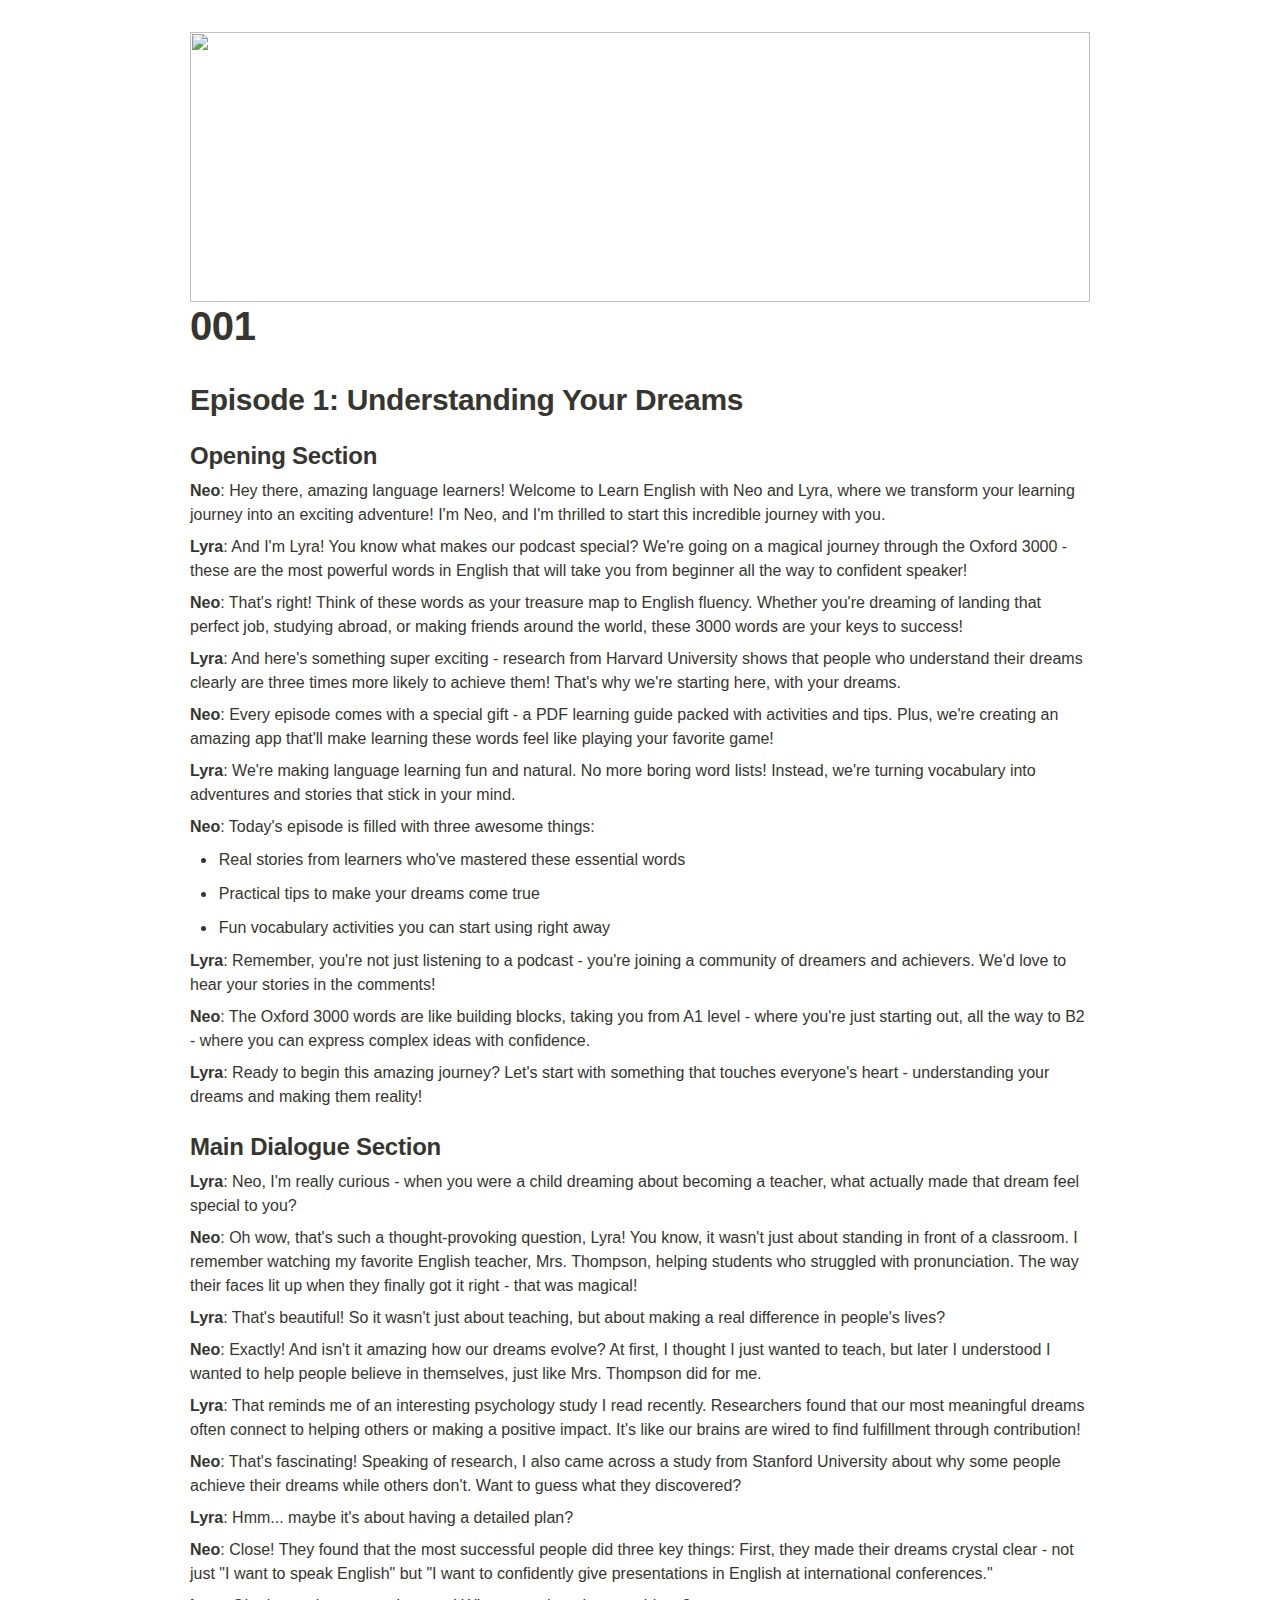
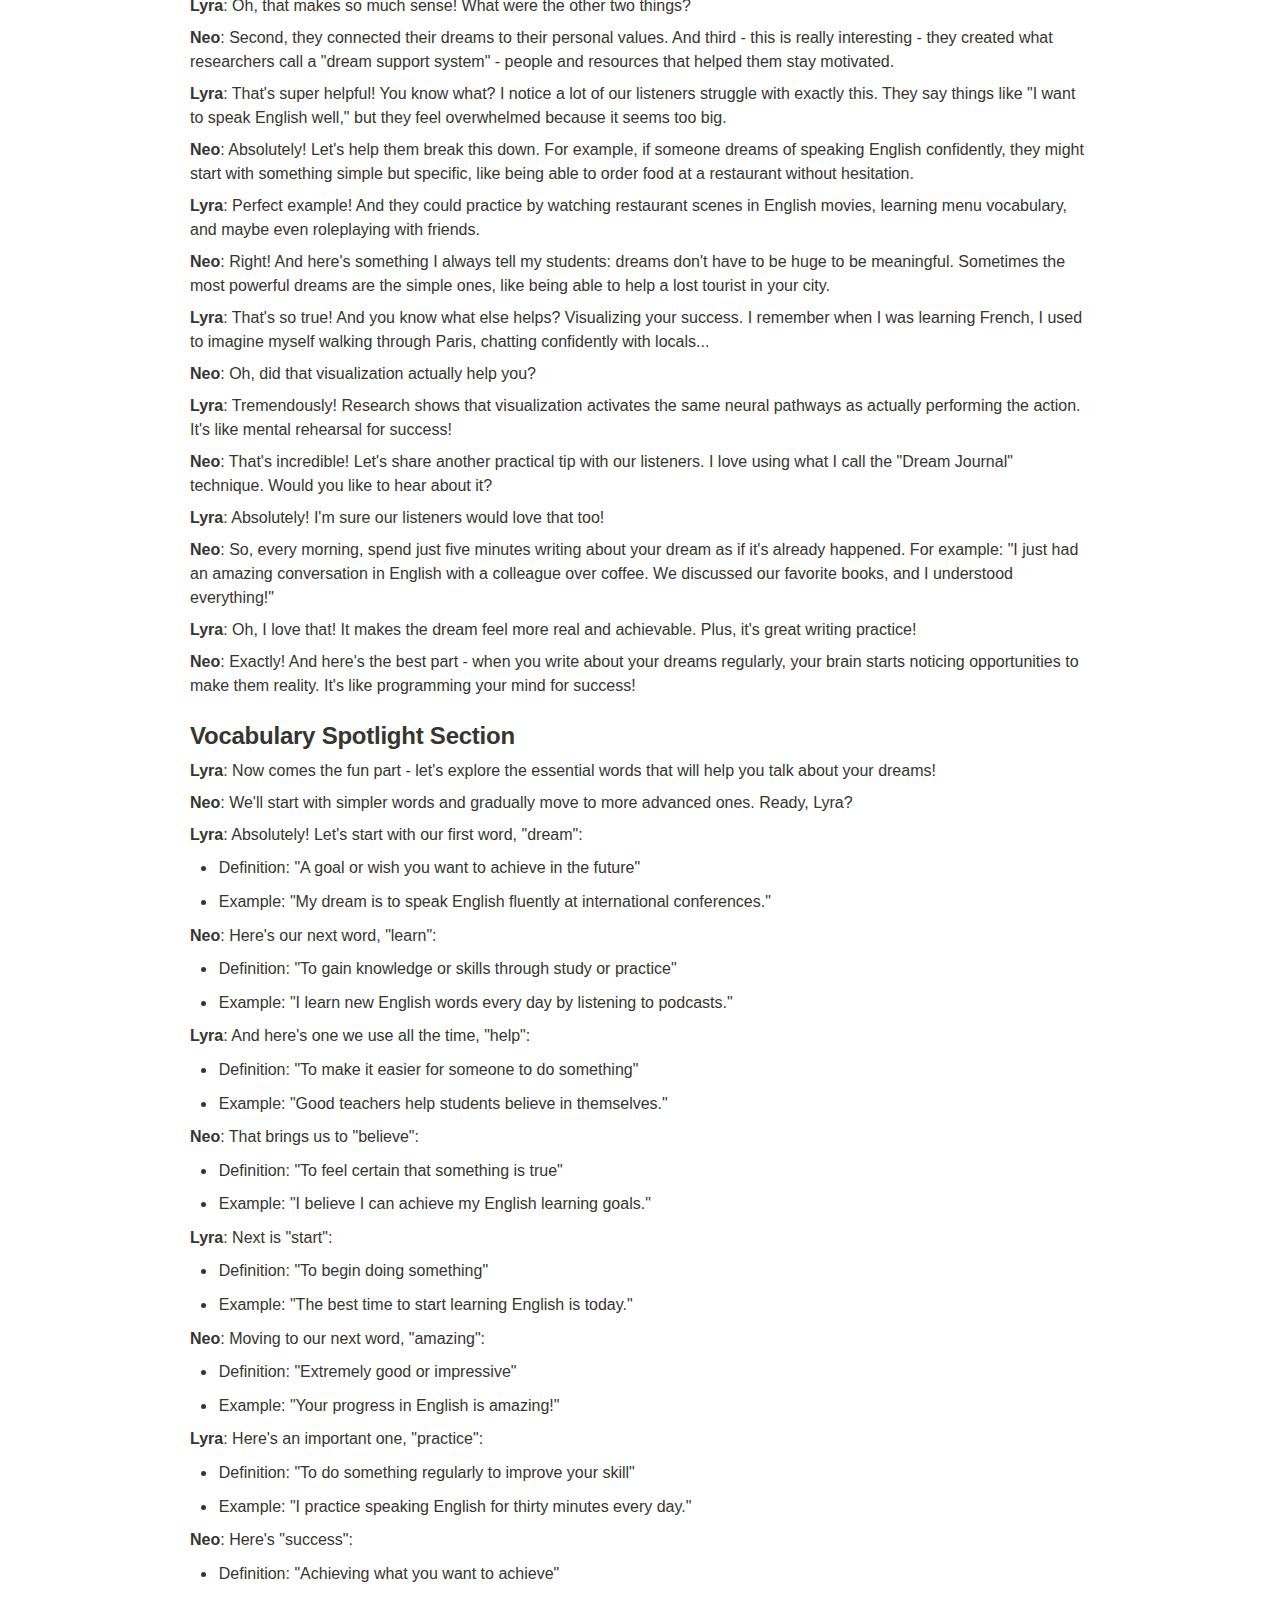
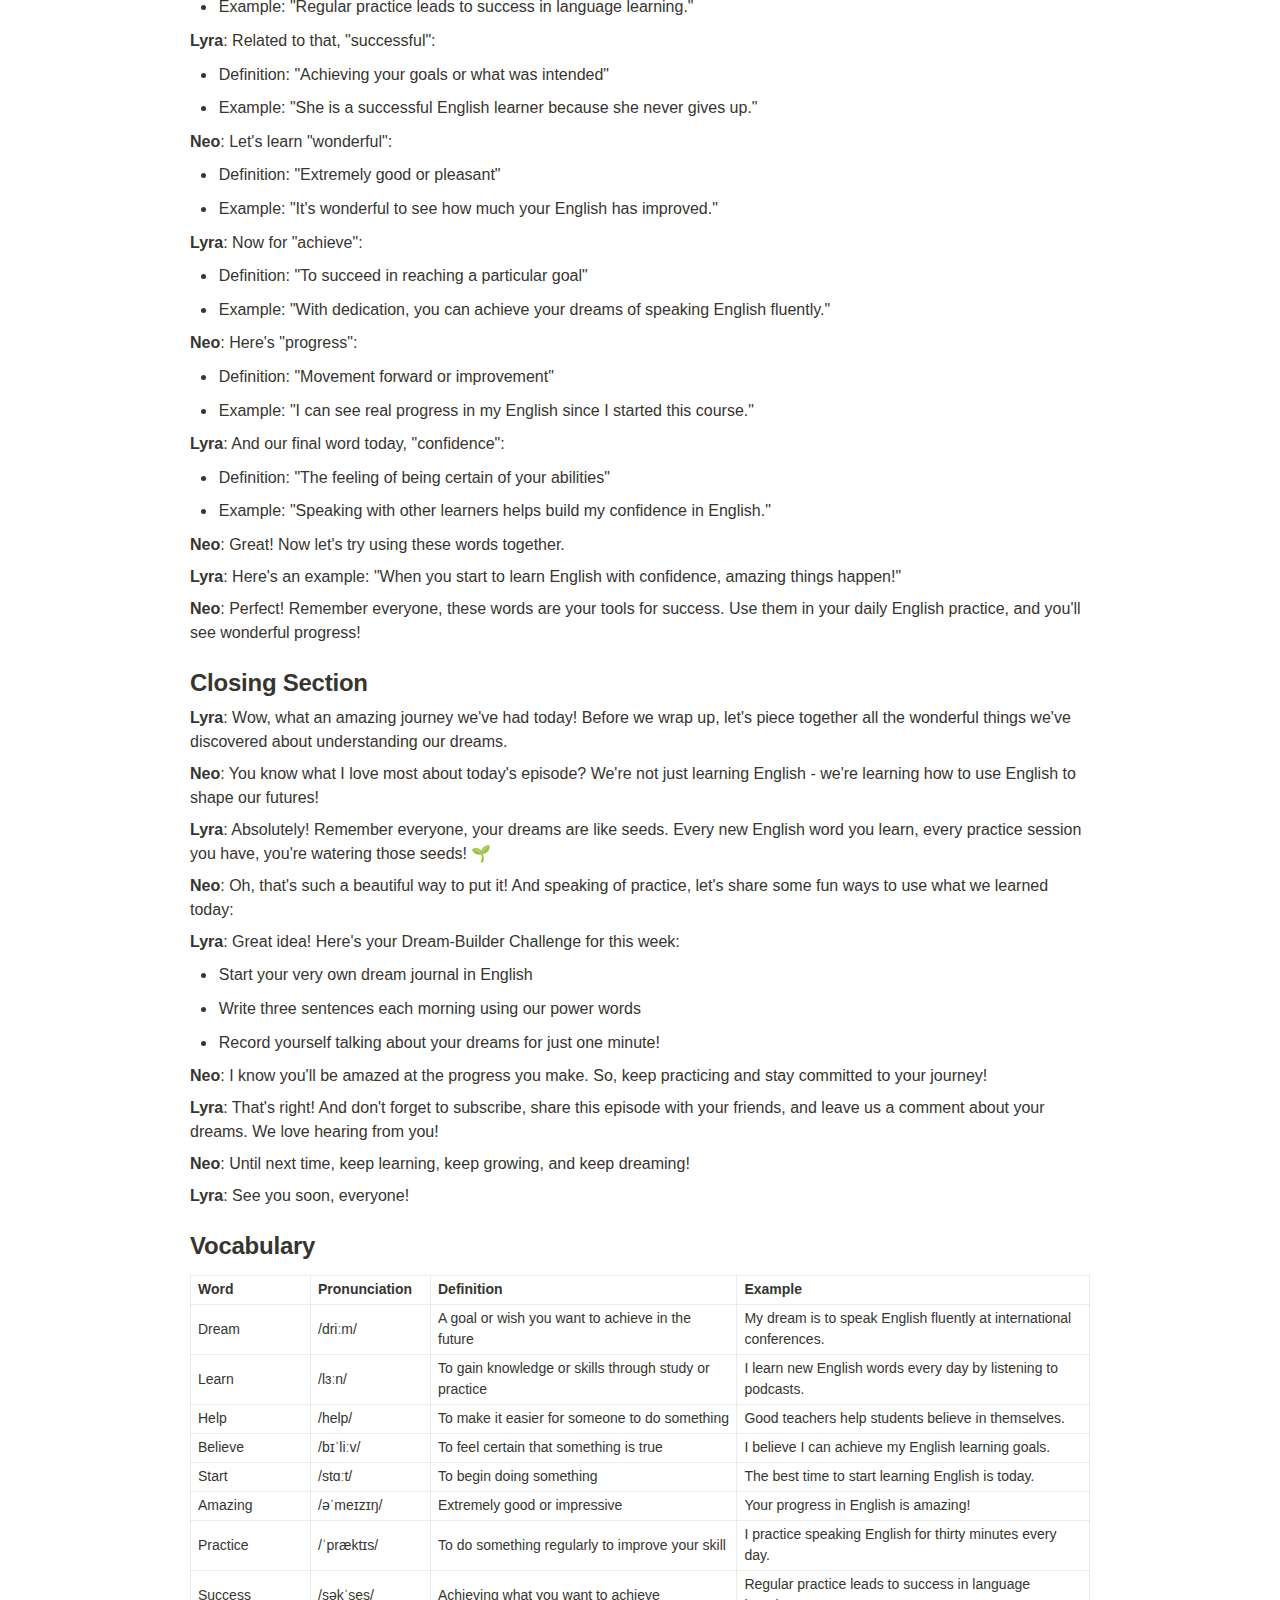
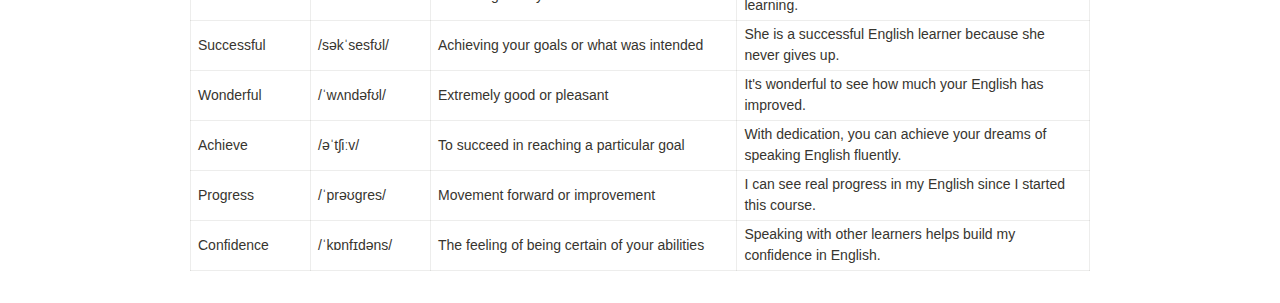
==== script/001.html @ 91e41f77 "add 001 script" ====
<html><head><meta http-equiv="Content-Type" content="text/html; charset=utf-8"/><title>001</title><style>
/* cspell:disable-file */
/* webkit printing magic: print all background colors */
html {
	-webkit-print-color-adjust: exact;
}
* {
	box-sizing: border-box;
	-webkit-print-color-adjust: exact;
}

html,
body {
	margin: 0;
	padding: 0;
}
@media only screen {
	body {
		margin: 2em auto;
		max-width: 900px;
		color: rgb(55, 53, 47);
	}
}

body {
	line-height: 1.5;
	white-space: pre-wrap;
}

a,
a.visited {
	color: inherit;
	text-decoration: underline;
}

.pdf-relative-link-path {
	font-size: 80%;
	color: #444;
}

h1,
h2,
h3 {
	letter-spacing: -0.01em;
	line-height: 1.2;
	font-weight: 600;
	margin-bottom: 0;
}

.page-title {
	font-size: 2.5rem;
	font-weight: 700;
	margin-top: 0;
	margin-bottom: 0.75em;
}

h1 {
	font-size: 1.875rem;
	margin-top: 1.875rem;
}

h2 {
	font-size: 1.5rem;
	margin-top: 1.5rem;
}

h3 {
	font-size: 1.25rem;
	margin-top: 1.25rem;
}

.source {
	border: 1px solid #ddd;
	border-radius: 3px;
	padding: 1.5em;
	word-break: break-all;
}

.callout {
	border-radius: 3px;
	padding: 1rem;
}

figure {
	margin: 1.25em 0;
	page-break-inside: avoid;
}

figcaption {
	opacity: 0.5;
	font-size: 85%;
	margin-top: 0.5em;
}

mark {
	background-color: transparent;
}

.indented {
	padding-left: 1.5em;
}

hr {
	background: transparent;
	display: block;
	width: 100%;
	height: 1px;
	visibility: visible;
	border: none;
	border-bottom: 1px solid rgba(55, 53, 47, 0.09);
}

img {
	max-width: 100%;
}

@media only print {
	img {
		max-height: 100vh;
		object-fit: contain;
	}
}

@page {
	margin: 1in;
}

.collection-content {
	font-size: 0.875rem;
}

.column-list {
	display: flex;
	justify-content: space-between;
}

.column {
	padding: 0 1em;
}

.column:first-child {
	padding-left: 0;
}

.column:last-child {
	padding-right: 0;
}

.table_of_contents-item {
	display: block;
	font-size: 0.875rem;
	line-height: 1.3;
	padding: 0.125rem;
}

.table_of_contents-indent-1 {
	margin-left: 1.5rem;
}

.table_of_contents-indent-2 {
	margin-left: 3rem;
}

.table_of_contents-indent-3 {
	margin-left: 4.5rem;
}

.table_of_contents-link {
	text-decoration: none;
	opacity: 0.7;
	border-bottom: 1px solid rgba(55, 53, 47, 0.18);
}

table,
th,
td {
	border: 1px solid rgba(55, 53, 47, 0.09);
	border-collapse: collapse;
}

table {
	border-left: none;
	border-right: none;
}

th,
td {
	font-weight: normal;
	padding: 0.25em 0.5em;
	line-height: 1.5;
	min-height: 1.5em;
	text-align: left;
}

th {
	color: rgba(55, 53, 47, 0.6);
}

ol,
ul {
	margin: 0;
	margin-block-start: 0.6em;
	margin-block-end: 0.6em;
}

li > ol:first-child,
li > ul:first-child {
	margin-block-start: 0.6em;
}

ul > li {
	list-style: disc;
}

ul.to-do-list {
	padding-inline-start: 0;
}

ul.to-do-list > li {
	list-style: none;
}

.to-do-children-checked {
	text-decoration: line-through;
	opacity: 0.375;
}

ul.toggle > li {
	list-style: none;
}

ul {
	padding-inline-start: 1.7em;
}

ul > li {
	padding-left: 0.1em;
}

ol {
	padding-inline-start: 1.6em;
}

ol > li {
	padding-left: 0.2em;
}

.mono ol {
	padding-inline-start: 2em;
}

.mono ol > li {
	text-indent: -0.4em;
}

.toggle {
	padding-inline-start: 0em;
	list-style-type: none;
}

/* Indent toggle children */
.toggle > li > details {
	padding-left: 1.7em;
}

.toggle > li > details > summary {
	margin-left: -1.1em;
}

.selected-value {
	display: inline-block;
	padding: 0 0.5em;
	background: rgba(206, 205, 202, 0.5);
	border-radius: 3px;
	margin-right: 0.5em;
	margin-top: 0.3em;
	margin-bottom: 0.3em;
	white-space: nowrap;
}

.collection-title {
	display: inline-block;
	margin-right: 1em;
}

.page-description {
    margin-bottom: 2em;
}

.simple-table {
	margin-top: 1em;
	font-size: 0.875rem;
	empty-cells: show;
}
.simple-table td {
	height: 29px;
	min-width: 120px;
}

.simple-table th {
	height: 29px;
	min-width: 120px;
}

.simple-table-header-color {
	background: rgb(247, 246, 243);
	color: black;
}
.simple-table-header {
	font-weight: 500;
}

time {
	opacity: 0.5;
}

.icon {
	display: inline-block;
	max-width: 1.2em;
	max-height: 1.2em;
	text-decoration: none;
	vertical-align: text-bottom;
	margin-right: 0.5em;
}

img.icon {
	border-radius: 3px;
}

.user-icon {
	width: 1.5em;
	height: 1.5em;
	border-radius: 100%;
	margin-right: 0.5rem;
}

.user-icon-inner {
	font-size: 0.8em;
}

.text-icon {
	border: 1px solid #000;
	text-align: center;
}

.page-cover-image {
	display: block;
	object-fit: cover;
	width: 100%;
	max-height: 30vh;
}

.page-header-icon {
	font-size: 3rem;
	margin-bottom: 1rem;
}

.page-header-icon-with-cover {
	margin-top: -0.72em;
	margin-left: 0.07em;
}

.page-header-icon img {
	border-radius: 3px;
}

.link-to-page {
	margin: 1em 0;
	padding: 0;
	border: none;
	font-weight: 500;
}

p > .user {
	opacity: 0.5;
}

td > .user,
td > time {
	white-space: nowrap;
}

input[type="checkbox"] {
	transform: scale(1.5);
	margin-right: 0.6em;
	vertical-align: middle;
}

p {
	margin-top: 0.5em;
	margin-bottom: 0.5em;
}

.image {
	border: none;
	margin: 1.5em 0;
	padding: 0;
	border-radius: 0;
	text-align: center;
}

.code,
code {
	background: rgba(135, 131, 120, 0.15);
	border-radius: 3px;
	padding: 0.2em 0.4em;
	border-radius: 3px;
	font-size: 85%;
	tab-size: 2;
}

code {
	color: #eb5757;
}

.code {
	padding: 1.5em 1em;
}

.code-wrap {
	white-space: pre-wrap;
	word-break: break-all;
}

.code > code {
	background: none;
	padding: 0;
	font-size: 100%;
	color: inherit;
}

blockquote {
	font-size: 1.25em;
	margin: 1em 0;
	padding-left: 1em;
	border-left: 3px solid rgb(55, 53, 47);
}

.bookmark {
	text-decoration: none;
	max-height: 8em;
	padding: 0;
	display: flex;
	width: 100%;
	align-items: stretch;
}

.bookmark-title {
	font-size: 0.85em;
	overflow: hidden;
	text-overflow: ellipsis;
	height: 1.75em;
	white-space: nowrap;
}

.bookmark-text {
	display: flex;
	flex-direction: column;
}

.bookmark-info {
	flex: 4 1 180px;
	padding: 12px 14px 14px;
	display: flex;
	flex-direction: column;
	justify-content: space-between;
}

.bookmark-image {
	width: 33%;
	flex: 1 1 180px;
	display: block;
	position: relative;
	object-fit: cover;
	border-radius: 1px;
}

.bookmark-description {
	color: rgba(55, 53, 47, 0.6);
	font-size: 0.75em;
	overflow: hidden;
	max-height: 4.5em;
	word-break: break-word;
}

.bookmark-href {
	font-size: 0.75em;
	margin-top: 0.25em;
}

.sans { font-family: ui-sans-serif, -apple-system, BlinkMacSystemFont, "Segoe UI Variable Display", "Segoe UI", Helvetica, "Apple Color Emoji", Arial, sans-serif, "Segoe UI Emoji", "Segoe UI Symbol"; }
.code { font-family: "SFMono-Regular", Menlo, Consolas, "PT Mono", "Liberation Mono", Courier, monospace; }
.serif { font-family: Lyon-Text, Georgia, ui-serif, serif; }
.mono { font-family: iawriter-mono, Nitti, Menlo, Courier, monospace; }
.pdf .sans { font-family: Inter, ui-sans-serif, -apple-system, BlinkMacSystemFont, "Segoe UI Variable Display", "Segoe UI", Helvetica, "Apple Color Emoji", Arial, sans-serif, "Segoe UI Emoji", "Segoe UI Symbol", 'Twemoji', 'Noto Color Emoji', 'Noto Sans CJK JP'; }
.pdf:lang(zh-CN) .sans { font-family: Inter, ui-sans-serif, -apple-system, BlinkMacSystemFont, "Segoe UI Variable Display", "Segoe UI", Helvetica, "Apple Color Emoji", Arial, sans-serif, "Segoe UI Emoji", "Segoe UI Symbol", 'Twemoji', 'Noto Color Emoji', 'Noto Sans CJK SC'; }
.pdf:lang(zh-TW) .sans { font-family: Inter, ui-sans-serif, -apple-system, BlinkMacSystemFont, "Segoe UI Variable Display", "Segoe UI", Helvetica, "Apple Color Emoji", Arial, sans-serif, "Segoe UI Emoji", "Segoe UI Symbol", 'Twemoji', 'Noto Color Emoji', 'Noto Sans CJK TC'; }
.pdf:lang(ko-KR) .sans { font-family: Inter, ui-sans-serif, -apple-system, BlinkMacSystemFont, "Segoe UI Variable Display", "Segoe UI", Helvetica, "Apple Color Emoji", Arial, sans-serif, "Segoe UI Emoji", "Segoe UI Symbol", 'Twemoji', 'Noto Color Emoji', 'Noto Sans CJK KR'; }
.pdf .code { font-family: Source Code Pro, "SFMono-Regular", Menlo, Consolas, "PT Mono", "Liberation Mono", Courier, monospace, 'Twemoji', 'Noto Color Emoji', 'Noto Sans Mono CJK JP'; }
.pdf:lang(zh-CN) .code { font-family: Source Code Pro, "SFMono-Regular", Menlo, Consolas, "PT Mono", "Liberation Mono", Courier, monospace, 'Twemoji', 'Noto Color Emoji', 'Noto Sans Mono CJK SC'; }
.pdf:lang(zh-TW) .code { font-family: Source Code Pro, "SFMono-Regular", Menlo, Consolas, "PT Mono", "Liberation Mono", Courier, monospace, 'Twemoji', 'Noto Color Emoji', 'Noto Sans Mono CJK TC'; }
.pdf:lang(ko-KR) .code { font-family: Source Code Pro, "SFMono-Regular", Menlo, Consolas, "PT Mono", "Liberation Mono", Courier, monospace, 'Twemoji', 'Noto Color Emoji', 'Noto Sans Mono CJK KR'; }
.pdf .serif { font-family: PT Serif, Lyon-Text, Georgia, ui-serif, serif, 'Twemoji', 'Noto Color Emoji', 'Noto Serif CJK JP'; }
.pdf:lang(zh-CN) .serif { font-family: PT Serif, Lyon-Text, Georgia, ui-serif, serif, 'Twemoji', 'Noto Color Emoji', 'Noto Serif CJK SC'; }
.pdf:lang(zh-TW) .serif { font-family: PT Serif, Lyon-Text, Georgia, ui-serif, serif, 'Twemoji', 'Noto Color Emoji', 'Noto Serif CJK TC'; }
.pdf:lang(ko-KR) .serif { font-family: PT Serif, Lyon-Text, Georgia, ui-serif, serif, 'Twemoji', 'Noto Color Emoji', 'Noto Serif CJK KR'; }
.pdf .mono { font-family: PT Mono, iawriter-mono, Nitti, Menlo, Courier, monospace, 'Twemoji', 'Noto Color Emoji', 'Noto Sans Mono CJK JP'; }
.pdf:lang(zh-CN) .mono { font-family: PT Mono, iawriter-mono, Nitti, Menlo, Courier, monospace, 'Twemoji', 'Noto Color Emoji', 'Noto Sans Mono CJK SC'; }
.pdf:lang(zh-TW) .mono { font-family: PT Mono, iawriter-mono, Nitti, Menlo, Courier, monospace, 'Twemoji', 'Noto Color Emoji', 'Noto Sans Mono CJK TC'; }
.pdf:lang(ko-KR) .mono { font-family: PT Mono, iawriter-mono, Nitti, Menlo, Courier, monospace, 'Twemoji', 'Noto Color Emoji', 'Noto Sans Mono CJK KR'; }
.highlight-default {
	color: rgba(55, 53, 47, 1);
}
.highlight-gray {
	color: rgba(120, 119, 116, 1);
	fill: rgba(120, 119, 116, 1);
}
.highlight-brown {
	color: rgba(159, 107, 83, 1);
	fill: rgba(159, 107, 83, 1);
}
.highlight-orange {
	color: rgba(217, 115, 13, 1);
	fill: rgba(217, 115, 13, 1);
}
.highlight-yellow {
	color: rgba(203, 145, 47, 1);
	fill: rgba(203, 145, 47, 1);
}
.highlight-teal {
	color: rgba(68, 131, 97, 1);
	fill: rgba(68, 131, 97, 1);
}
.highlight-blue {
	color: rgba(51, 126, 169, 1);
	fill: rgba(51, 126, 169, 1);
}
.highlight-purple {
	color: rgba(144, 101, 176, 1);
	fill: rgba(144, 101, 176, 1);
}
.highlight-pink {
	color: rgba(193, 76, 138, 1);
	fill: rgba(193, 76, 138, 1);
}
.highlight-red {
	color: rgba(212, 76, 71, 1);
	fill: rgba(212, 76, 71, 1);
}
.highlight-default_background {
	color: rgba(55, 53, 47, 1);
}
.highlight-gray_background {
	background: rgba(241, 241, 239, 1);
}
.highlight-brown_background {
	background: rgba(244, 238, 238, 1);
}
.highlight-orange_background {
	background: rgba(251, 236, 221, 1);
}
.highlight-yellow_background {
	background: rgba(251, 243, 219, 1);
}
.highlight-teal_background {
	background: rgba(237, 243, 236, 1);
}
.highlight-blue_background {
	background: rgba(231, 243, 248, 1);
}
.highlight-purple_background {
	background: rgba(244, 240, 247, 0.8);
}
.highlight-pink_background {
	background: rgba(249, 238, 243, 0.8);
}
.highlight-red_background {
	background: rgba(253, 235, 236, 1);
}
.block-color-default {
	color: inherit;
	fill: inherit;
}
.block-color-gray {
	color: rgba(120, 119, 116, 1);
	fill: rgba(120, 119, 116, 1);
}
.block-color-brown {
	color: rgba(159, 107, 83, 1);
	fill: rgba(159, 107, 83, 1);
}
.block-color-orange {
	color: rgba(217, 115, 13, 1);
	fill: rgba(217, 115, 13, 1);
}
.block-color-yellow {
	color: rgba(203, 145, 47, 1);
	fill: rgba(203, 145, 47, 1);
}
.block-color-teal {
	color: rgba(68, 131, 97, 1);
	fill: rgba(68, 131, 97, 1);
}
.block-color-blue {
	color: rgba(51, 126, 169, 1);
	fill: rgba(51, 126, 169, 1);
}
.block-color-purple {
	color: rgba(144, 101, 176, 1);
	fill: rgba(144, 101, 176, 1);
}
.block-color-pink {
	color: rgba(193, 76, 138, 1);
	fill: rgba(193, 76, 138, 1);
}
.block-color-red {
	color: rgba(212, 76, 71, 1);
	fill: rgba(212, 76, 71, 1);
}
.block-color-default_background {
	color: inherit;
	fill: inherit;
}
.block-color-gray_background {
	background: rgba(241, 241, 239, 1);
}
.block-color-brown_background {
	background: rgba(244, 238, 238, 1);
}
.block-color-orange_background {
	background: rgba(251, 236, 221, 1);
}
.block-color-yellow_background {
	background: rgba(251, 243, 219, 1);
}
.block-color-teal_background {
	background: rgba(237, 243, 236, 1);
}
.block-color-blue_background {
	background: rgba(231, 243, 248, 1);
}
.block-color-purple_background {
	background: rgba(244, 240, 247, 0.8);
}
.block-color-pink_background {
	background: rgba(249, 238, 243, 0.8);
}
.block-color-red_background {
	background: rgba(253, 235, 236, 1);
}
.select-value-color-uiBlue { background-color: rgba(35, 131, 226, .07); }
.select-value-color-pink { background-color: rgba(245, 224, 233, 1); }
.select-value-color-purple { background-color: rgba(232, 222, 238, 1); }
.select-value-color-green { background-color: rgba(219, 237, 219, 1); }
.select-value-color-gray { background-color: rgba(227, 226, 224, 1); }
.select-value-color-transparentGray { background-color: rgba(227, 226, 224, 0); }
.select-value-color-translucentGray { background-color: rgba(0, 0, 0, 0.06); }
.select-value-color-orange { background-color: rgba(250, 222, 201, 1); }
.select-value-color-brown { background-color: rgba(238, 224, 218, 1); }
.select-value-color-red { background-color: rgba(255, 226, 221, 1); }
.select-value-color-yellow { background-color: rgba(253, 236, 200, 1); }
.select-value-color-blue { background-color: rgba(211, 229, 239, 1); }
.select-value-color-pageGlass { background-color: undefined; }
.select-value-color-washGlass { background-color: undefined; }

.checkbox {
	display: inline-flex;
	vertical-align: text-bottom;
	width: 16;
	height: 16;
	background-size: 16px;
	margin-left: 2px;
	margin-right: 5px;
}

.checkbox-on {
	background-image: url("data:image/svg+xml;charset=UTF-8,%3Csvg%20width%3D%2216%22%20height%3D%2216%22%20viewBox%3D%220%200%2016%2016%22%20fill%3D%22none%22%20xmlns%3D%22http%3A%2F%2Fwww.w3.org%2F2000%2Fsvg%22%3E%0A%3Crect%20width%3D%2216%22%20height%3D%2216%22%20fill%3D%22%2358A9D7%22%2F%3E%0A%3Cpath%20d%3D%22M6.71429%2012.2852L14%204.9995L12.7143%203.71436L6.71429%209.71378L3.28571%206.2831L2%207.57092L6.71429%2012.2852Z%22%20fill%3D%22white%22%2F%3E%0A%3C%2Fsvg%3E");
}

.checkbox-off {
	background-image: url("data:image/svg+xml;charset=UTF-8,%3Csvg%20width%3D%2216%22%20height%3D%2216%22%20viewBox%3D%220%200%2016%2016%22%20fill%3D%22none%22%20xmlns%3D%22http%3A%2F%2Fwww.w3.org%2F2000%2Fsvg%22%3E%0A%3Crect%20x%3D%220.75%22%20y%3D%220.75%22%20width%3D%2214.5%22%20height%3D%2214.5%22%20fill%3D%22white%22%20stroke%3D%22%2336352F%22%20stroke-width%3D%221.5%22%2F%3E%0A%3C%2Fsvg%3E");
}
	
</style></head><body><article id="150575be-9ef2-8096-8fea-fc81649feb9c" class="page sans"><header><img class="page-cover-image" src="https://www.notion.so/images/page-cover/gradients_10.jpg" style="object-position:center 40%"/><h1 class="page-title">001</h1><p class="page-description"></p></header><div class="page-body"><h1 id="150575be-9ef2-80bd-a65a-f43f06daa6f2" class="">Episode 1: Understanding Your Dreams</h1><h2 id="150575be-9ef2-804c-82ae-e4bbbbf3e18e" class="">Opening Section</h2><p id="150575be-9ef2-800f-8e54-fdd906d649b0" class=""><strong>Neo</strong>: Hey there, amazing language learners! Welcome to Learn English with Neo and Lyra, where we transform your learning journey into an exciting adventure! I&#x27;m Neo, and I&#x27;m thrilled to start this incredible journey with you.</p><p id="150575be-9ef2-80b7-a8b9-e2fe636fd5f5" class=""><strong>Lyra</strong>: And I&#x27;m Lyra! You know what makes our podcast special? We&#x27;re going on a magical journey through the Oxford 3000 - these are the most powerful words in English that will take you from beginner all the way to confident speaker! </p><p id="150575be-9ef2-8020-9628-d71f601c8e93" class=""><strong>Neo</strong>: That&#x27;s right! Think of these words as your treasure map to English fluency. Whether you&#x27;re dreaming of landing that perfect job, studying abroad, or making friends around the world, these 3000 words are your keys to success!</p><p id="150575be-9ef2-804b-ae87-e500616d9635" class=""><strong>Lyra</strong>: And here&#x27;s something super exciting - research from Harvard University shows that people who understand their dreams clearly are three times more likely to achieve them! That&#x27;s why we&#x27;re starting here, with your dreams.</p><p id="150575be-9ef2-8053-a6a0-fe3c9cea3d26" class=""><strong>Neo</strong>: Every episode comes with a special gift - a PDF learning guide packed with activities and tips. Plus, we&#x27;re creating an amazing app that&#x27;ll make learning these words feel like playing your favorite game!</p><p id="150575be-9ef2-80c8-83a6-f7425c2c0b61" class=""><strong>Lyra</strong>: We&#x27;re making language learning fun and natural. No more boring word lists! Instead, we&#x27;re turning vocabulary into adventures and stories that stick in your mind.</p><p id="150575be-9ef2-8030-be62-f5eb4c757db7" class=""><strong>Neo</strong>: Today&#x27;s episode is filled with three awesome things:</p><ul id="150575be-9ef2-8029-a8c3-cbf4b84d5e13" class="bulleted-list"><li style="list-style-type:disc">Real stories from learners who&#x27;ve mastered these essential words</li></ul><ul id="150575be-9ef2-8037-840d-d77b2a2a400a" class="bulleted-list"><li style="list-style-type:disc">Practical tips to make your dreams come true</li></ul><ul id="150575be-9ef2-806d-80af-ff20dcb0d913" class="bulleted-list"><li style="list-style-type:disc">Fun vocabulary activities you can start using right away</li></ul><p id="150575be-9ef2-80e0-962a-de55fe49b69a" class=""><strong>Lyra</strong>: Remember, you&#x27;re not just listening to a podcast - you&#x27;re joining a community of dreamers and achievers. We&#x27;d love to hear your stories in the comments!</p><p id="150575be-9ef2-804d-942f-ff0c452bb639" class=""><strong>Neo</strong>: The Oxford 3000 words are like building blocks, taking you from A1 level - where you&#x27;re just starting out, all the way to B2 - where you can express complex ideas with confidence.</p><p id="150575be-9ef2-80e2-b349-e3e842dc47e7" class=""><strong>Lyra</strong>: Ready to begin this amazing journey? Let&#x27;s start with something that touches everyone&#x27;s heart - understanding your dreams and making them reality! </p><h2 id="150575be-9ef2-8019-94e6-e79d9d1b7030" class="">Main Dialogue Section</h2><p id="150575be-9ef2-8001-9ffa-f9cf7b4a65a3" class=""><strong>Lyra</strong>: Neo, I&#x27;m really curious - when you were a child dreaming about becoming a teacher, what actually made that dream feel special to you?</p><p id="150575be-9ef2-801b-9c60-c15f5df2ff9c" class=""><strong>Neo</strong>: Oh wow, that&#x27;s such a thought-provoking question, Lyra! You know, it wasn&#x27;t just about standing in front of a classroom. I remember watching my favorite English teacher, Mrs. Thompson, helping students who struggled with pronunciation. The way their faces lit up when they finally got it right - that was magical!</p><p id="150575be-9ef2-8010-a3e4-e6206765262c" class=""><strong>Lyra</strong>: That&#x27;s beautiful! So it wasn&#x27;t just about teaching, but about making a real difference in people&#x27;s lives?</p><p id="150575be-9ef2-80e0-aff7-f11256ad95ab" class=""><strong>Neo</strong>: Exactly! And isn&#x27;t it amazing how our dreams evolve? At first, I thought I just wanted to teach, but later I understood I wanted to help people believe in themselves, just like Mrs. Thompson did for me.</p><p id="150575be-9ef2-802c-8425-edf18a06b895" class=""><strong>Lyra</strong>: That reminds me of an interesting psychology study I read recently. Researchers found that our most meaningful dreams often connect to helping others or making a positive impact. It&#x27;s like our brains are wired to find fulfillment through contribution!</p><p id="150575be-9ef2-802d-bd2a-c3fd4d3ffd1e" class=""><strong>Neo</strong>: That&#x27;s fascinating! Speaking of research, I also came across a study from Stanford University about why some people achieve their dreams while others don&#x27;t. Want to guess what they discovered?</p><p id="150575be-9ef2-806c-b66f-da881b116d25" class=""><strong>Lyra</strong>: Hmm... maybe it&#x27;s about having a detailed plan?</p><p id="150575be-9ef2-8079-802a-d9dd24fbfcb2" class=""><strong>Neo</strong>: Close! They found that the most successful people did three key things: First, they made their dreams crystal clear - not just &quot;I want to speak English&quot; but &quot;I want to confidently give presentations in English at international conferences.&quot;</p><p id="150575be-9ef2-806b-8d08-d002808f829e" class=""><strong>Lyra</strong>: Oh, that makes so much sense! What were the other two things?</p><p id="150575be-9ef2-8047-a8ad-d119d61334c3" class=""><strong>Neo</strong>: Second, they connected their dreams to their personal values. And third - this is really interesting - they created what researchers call a &quot;dream support system&quot; - people and resources that helped them stay motivated.</p><p id="150575be-9ef2-80af-8f73-dce1a801f964" class=""><strong>Lyra</strong>: That&#x27;s super helpful! You know what? I notice a lot of our listeners struggle with exactly this. They say things like &quot;I want to speak English well,&quot; but they feel overwhelmed because it seems too big.</p><p id="150575be-9ef2-803e-ba44-c2acd7267eec" class=""><strong>Neo</strong>: Absolutely! Let&#x27;s help them break this down. For example, if someone dreams of speaking English confidently, they might start with something simple but specific, like being able to order food at a restaurant without hesitation.</p><p id="150575be-9ef2-803d-8d2d-fa41518ed75e" class=""><strong>Lyra</strong>: Perfect example! And they could practice by watching restaurant scenes in English movies, learning menu vocabulary, and maybe even roleplaying with friends.</p><p id="150575be-9ef2-8039-bafa-c88a56b37092" class=""><strong>Neo</strong>: Right! And here&#x27;s something I always tell my students: dreams don&#x27;t have to be huge to be meaningful. Sometimes the most powerful dreams are the simple ones, like being able to help a lost tourist in your city.</p><p id="150575be-9ef2-80b3-ab06-e0ae7fea322b" class=""><strong>Lyra</strong>: That&#x27;s so true! And you know what else helps? Visualizing your success. I remember when I was learning French, I used to imagine myself walking through Paris, chatting confidently with locals...</p><p id="150575be-9ef2-80bd-8a10-fea4580ddace" class=""><strong>Neo</strong>: Oh, did that visualization actually help you?</p><p id="150575be-9ef2-801d-9a91-ff37b4ca9c8e" class=""><strong>Lyra</strong>: Tremendously! Research shows that visualization activates the same neural pathways as actually performing the action. It&#x27;s like mental rehearsal for success!</p><p id="150575be-9ef2-80de-baa4-d4f34300b861" class=""><strong>Neo</strong>: That&#x27;s incredible! Let&#x27;s share another practical tip with our listeners. I love using what I call the &quot;Dream Journal&quot; technique. Would you like to hear about it?</p><p id="150575be-9ef2-8088-a3c1-e190af6c6c6a" class=""><strong>Lyra</strong>: Absolutely! I&#x27;m sure our listeners would love that too!</p><p id="150575be-9ef2-803b-b87a-fe1954e68355" class=""><strong>Neo</strong>: So, every morning, spend just five minutes writing about your dream as if it&#x27;s already happened. For example: &quot;I just had an amazing conversation in English with a colleague over coffee. We discussed our favorite books, and I understood everything!&quot;</p><p id="150575be-9ef2-8043-8377-c87e4281ab1d" class=""><strong>Lyra</strong>: Oh, I love that! It makes the dream feel more real and achievable. Plus, it&#x27;s great writing practice!</p><p id="150575be-9ef2-8046-b33c-eaf3e3b11a31" class=""><strong>Neo</strong>: Exactly! And here&#x27;s the best part - when you write about your dreams regularly, your brain starts noticing opportunities to make them reality. It&#x27;s like programming your mind for success!</p><h2 id="150575be-9ef2-809d-a0bc-d78fe66612db" class="">Vocabulary Spotlight Section</h2><p id="151575be-9ef2-8013-9227-e9a3b60724b6" class=""><strong>Lyra</strong>: Now comes the fun part - let&#x27;s explore the essential words that will help you talk about your dreams!</p><p id="151575be-9ef2-80d7-a428-e49eee5b638f" class=""><strong>Neo</strong>: We&#x27;ll start with simpler words and gradually move to more advanced ones. Ready, Lyra?</p><p id="151575be-9ef2-800f-9ff5-d3c5d0b4433a" class=""><strong>Lyra</strong>: Absolutely! Let&#x27;s start with our first word, &quot;dream&quot;:</p><ul id="151575be-9ef2-8082-8a42-ce46a4d19d28" class="bulleted-list"><li style="list-style-type:disc">Definition: &quot;A goal or wish you want to achieve in the future&quot;</li></ul><ul id="151575be-9ef2-8002-bcd7-c0b53894e078" class="bulleted-list"><li style="list-style-type:disc">Example: &quot;My dream is to speak English fluently at international conferences.&quot;</li></ul><p id="151575be-9ef2-8086-b268-caa94b0623bb" class=""><strong>Neo</strong>: Here&#x27;s our next word, &quot;learn&quot;:</p><ul id="151575be-9ef2-8077-bed2-c02302155f06" class="bulleted-list"><li style="list-style-type:disc">Definition: &quot;To gain knowledge or skills through study or practice&quot;</li></ul><ul id="151575be-9ef2-8044-a79a-d4413565bdaf" class="bulleted-list"><li style="list-style-type:disc">Example: &quot;I learn new English words every day by listening to podcasts.&quot;</li></ul><p id="151575be-9ef2-806d-8402-e48c5e7c47d9" class=""><strong>Lyra</strong>: And here&#x27;s one we use all the time, &quot;help&quot;:</p><ul id="151575be-9ef2-80c8-a08b-d25c7bb34d0f" class="bulleted-list"><li style="list-style-type:disc">Definition: &quot;To make it easier for someone to do something&quot;</li></ul><ul id="151575be-9ef2-809e-a67c-df056f287726" class="bulleted-list"><li style="list-style-type:disc">Example: &quot;Good teachers help students believe in themselves.&quot;</li></ul><p id="151575be-9ef2-8028-b0e5-d4f0e2b7b0fa" class=""><strong>Neo</strong>: That brings us to &quot;believe&quot;:</p><ul id="151575be-9ef2-800e-a791-f8c20f8974b4" class="bulleted-list"><li style="list-style-type:disc">Definition: &quot;To feel certain that something is true&quot;</li></ul><ul id="151575be-9ef2-80e9-8bf6-f456c9fb90c4" class="bulleted-list"><li style="list-style-type:disc">Example: &quot;I believe I can achieve my English learning goals.&quot;</li></ul><p id="151575be-9ef2-8071-a1b5-e739290178c7" class=""><strong>Lyra</strong>: Next is &quot;start&quot;:</p><ul id="151575be-9ef2-8015-bb1c-d6a7cd90ce5c" class="bulleted-list"><li style="list-style-type:disc">Definition: &quot;To begin doing something&quot;</li></ul><ul id="151575be-9ef2-8011-a71a-d40923f13743" class="bulleted-list"><li style="list-style-type:disc">Example: &quot;The best time to start learning English is today.&quot;</li></ul><p id="151575be-9ef2-80d8-8c3f-da323b045e13" class=""><strong>Neo</strong>: Moving to our next word, &quot;amazing&quot;:</p><ul id="151575be-9ef2-80c8-9848-f23b7bdba2b0" class="bulleted-list"><li style="list-style-type:disc">Definition: &quot;Extremely good or impressive&quot;</li></ul><ul id="151575be-9ef2-8057-8845-f667ec25a18b" class="bulleted-list"><li style="list-style-type:disc">Example: &quot;Your progress in English is amazing!&quot;</li></ul><p id="151575be-9ef2-800f-aaf2-c3af2e03d564" class=""><strong>Lyra</strong>: Here&#x27;s an important one, &quot;practice&quot;:</p><ul id="151575be-9ef2-8042-b349-e4d8586d25cc" class="bulleted-list"><li style="list-style-type:disc">Definition: &quot;To do something regularly to improve your skill&quot;</li></ul><ul id="151575be-9ef2-8047-b346-f21c2a8fa2b1" class="bulleted-list"><li style="list-style-type:disc">Example: &quot;I practice speaking English for thirty minutes every day.&quot;</li></ul><p id="151575be-9ef2-8022-9b83-e9233ac1dd90" class=""><strong>Neo</strong>: Here&#x27;s &quot;success&quot;:</p><ul id="151575be-9ef2-80fc-b56e-fba71e94985d" class="bulleted-list"><li style="list-style-type:disc">Definition: &quot;Achieving what you want to achieve&quot;</li></ul><ul id="151575be-9ef2-8064-b632-e2d93fc8af37" class="bulleted-list"><li style="list-style-type:disc">Example: &quot;Regular practice leads to success in language learning.&quot;</li></ul><p id="151575be-9ef2-80f3-a689-ec46e0c65470" class=""><strong>Lyra</strong>: Related to that, &quot;successful&quot;:</p><ul id="151575be-9ef2-8053-87e9-d4358ccd1545" class="bulleted-list"><li style="list-style-type:disc">Definition: &quot;Achieving your goals or what was intended&quot;</li></ul><ul id="151575be-9ef2-801c-8fda-c8372db647c9" class="bulleted-list"><li style="list-style-type:disc">Example: &quot;She is a successful English learner because she never gives up.&quot;</li></ul><p id="151575be-9ef2-80a9-b370-f9828288fb01" class=""><strong>Neo</strong>: Let&#x27;s learn &quot;wonderful&quot;:</p><ul id="151575be-9ef2-8085-9630-f18be03a9a72" class="bulleted-list"><li style="list-style-type:disc">Definition: &quot;Extremely good or pleasant&quot;</li></ul><ul id="151575be-9ef2-8064-b775-c5d921128f89" class="bulleted-list"><li style="list-style-type:disc">Example: &quot;It&#x27;s wonderful to see how much your English has improved.&quot;</li></ul><p id="151575be-9ef2-80f7-b22f-fc062d044c52" class=""><strong>Lyra</strong>: Now for &quot;achieve&quot;:</p><ul id="151575be-9ef2-80d3-bf85-e8ead3963d60" class="bulleted-list"><li style="list-style-type:disc">Definition: &quot;To succeed in reaching a particular goal&quot;</li></ul><ul id="151575be-9ef2-809a-9416-c24dc8867279" class="bulleted-list"><li style="list-style-type:disc">Example: &quot;With dedication, you can achieve your dreams of speaking English fluently.&quot;</li></ul><p id="151575be-9ef2-8085-8208-c86a9c9694d1" class=""><strong>Neo</strong>: Here&#x27;s &quot;progress&quot;:</p><ul id="151575be-9ef2-8044-937f-fde247697c9e" class="bulleted-list"><li style="list-style-type:disc">Definition: &quot;Movement forward or improvement&quot;</li></ul><ul id="151575be-9ef2-80bb-b281-eb410b66f979" class="bulleted-list"><li style="list-style-type:disc">Example: &quot;I can see real progress in my English since I started this course.&quot;</li></ul><p id="151575be-9ef2-80e0-92d5-e554b0ca853d" class=""><strong>Lyra</strong>: And our final word today, &quot;confidence&quot;:</p><ul id="151575be-9ef2-8082-9f9e-f18a0fcf2933" class="bulleted-list"><li style="list-style-type:disc">Definition: &quot;The feeling of being certain of your abilities&quot;</li></ul><ul id="151575be-9ef2-8069-b931-d34952cb71ca" class="bulleted-list"><li style="list-style-type:disc">Example: &quot;Speaking with other learners helps build my confidence in English.&quot;</li></ul><p id="151575be-9ef2-80fd-beb4-eff93faa752b" class=""><strong>Neo</strong>: Great! Now let&#x27;s try using these words together.</p><p id="151575be-9ef2-80eb-980c-d5b98d9afb8d" class=""><strong>Lyra</strong>: Here&#x27;s an example: &quot;When you start to learn English with confidence, amazing things happen!&quot;</p><p id="151575be-9ef2-807f-9666-d3dc793abb08" class=""><strong>Neo</strong>: Perfect! Remember everyone, these words are your tools for success. Use them in your daily English practice, and you&#x27;ll see wonderful progress!</p><h2 id="150575be-9ef2-805a-8d83-dec1bb0427fe" class="">Closing Section</h2><p id="150575be-9ef2-806a-9a2a-d2c6a1cda2bb" class=""><strong>Lyra</strong>: Wow, what an amazing journey we&#x27;ve had today! Before we wrap up, let&#x27;s piece together all the wonderful things we&#x27;ve discovered about understanding our dreams.</p><p id="150575be-9ef2-8082-9ba1-e06d13369124" class=""><strong>Neo</strong>: You know what I love most about today&#x27;s episode? We&#x27;re not just learning English - we&#x27;re learning how to use English to shape our futures!</p><p id="150575be-9ef2-80d9-88f7-f74c60ae173a" class=""><strong>Lyra</strong>: Absolutely! Remember everyone, your dreams are like seeds. Every new English word you learn, every practice session you have, you&#x27;re watering those seeds! 🌱</p><p id="150575be-9ef2-80a0-86f8-df6bb3172b98" class=""><strong>Neo</strong>: Oh, that&#x27;s such a beautiful way to put it! And speaking of practice, let&#x27;s share some fun ways to use what we learned today:</p><p id="150575be-9ef2-8089-b479-f4275f37ecfa" class=""><strong>Lyra</strong>: Great idea! Here&#x27;s your Dream-Builder Challenge for this week:</p><ul id="150575be-9ef2-8094-90c5-e6fa9ceda2d0" class="bulleted-list"><li style="list-style-type:disc">Start your very own dream journal in English</li></ul><ul id="150575be-9ef2-8023-a6c1-def65266431b" class="bulleted-list"><li style="list-style-type:disc">Write three sentences each morning using our power words</li></ul><ul id="150575be-9ef2-80b0-9ddc-d8f2d2bf6a36" class="bulleted-list"><li style="list-style-type:disc">Record yourself talking about your dreams for just one minute!</li></ul><p id="150575be-9ef2-80f1-96f4-e32d126db75b" class=""><strong>Neo</strong>: I know you&#x27;ll be amazed at the progress you make. So, keep practicing and stay committed to your journey!</p><p id="150575be-9ef2-8012-b12d-feeb8d2ef055" class=""><strong>Lyra</strong>: That&#x27;s right! And don&#x27;t forget to subscribe, share this episode with your friends, and leave us a comment about your dreams. We love hearing from you!</p><p id="150575be-9ef2-8068-a0fe-d74abac9aeee" class=""><strong>Neo</strong>: Until next time, keep learning, keep growing, and keep dreaming!</p><p id="150575be-9ef2-80cc-b164-d6071cce708a" class=""><strong>Lyra</strong>: See you soon, everyone! </p><h2 id="152575be-9ef2-8055-bc54-ebe7d75f17c9" class=""><strong>Vocabulary</strong></h2><table id="152575be-9ef2-80f3-a9cd-c0667ae6904f" class="simple-table"><tbody><tr id="152575be-9ef2-80a1-9854-fa583d81d442"><td id="[s:H" class=""><strong>Word</strong></td><td id="`IvY" class=""><strong>Pronunciation</strong></td><td id="leOr" class="" style="width:374px"><strong>Definition</strong></td><td id="[F|e" class="" style="width:437px"><strong>Example</strong></td></tr><tr id="152575be-9ef2-80c3-bb4d-eed0b46aa57d"><td id="[s:H" class="">Dream</td><td id="`IvY" class="">/driːm/</td><td id="leOr" class="" style="width:374px">A goal or wish you want to achieve in the future</td><td id="[F|e" class="" style="width:437px">My dream is to speak English fluently at international conferences.</td></tr><tr id="152575be-9ef2-8021-b4a5-d7463be0de51"><td id="[s:H" class="">Learn</td><td id="`IvY" class="">/lɜːn/</td><td id="leOr" class="" style="width:374px">To gain knowledge or skills through study or practice</td><td id="[F|e" class="" style="width:437px">I learn new English words every day by listening to podcasts.</td></tr><tr id="152575be-9ef2-80e6-8eee-e63be3c57701"><td id="[s:H" class="">Help</td><td id="`IvY" class="">/help/</td><td id="leOr" class="" style="width:374px">To make it easier for someone to do something</td><td id="[F|e" class="" style="width:437px">Good teachers help students believe in themselves.</td></tr><tr id="152575be-9ef2-807d-b973-d97cf799a5c2"><td id="[s:H" class="">Believe</td><td id="`IvY" class="">/bɪˈliːv/</td><td id="leOr" class="" style="width:374px">To feel certain that something is true</td><td id="[F|e" class="" style="width:437px">I believe I can achieve my English learning goals.</td></tr><tr id="152575be-9ef2-8053-b945-d0b6baa0bd94"><td id="[s:H" class="">Start</td><td id="`IvY" class="">/stɑːt/</td><td id="leOr" class="" style="width:374px">To begin doing something</td><td id="[F|e" class="" style="width:437px">The best time to start learning English is today.</td></tr><tr id="152575be-9ef2-802c-9ce6-eb6071ef778f"><td id="[s:H" class="">Amazing</td><td id="`IvY" class="">/əˈmeɪzɪŋ/</td><td id="leOr" class="" style="width:374px">Extremely good or impressive</td><td id="[F|e" class="" style="width:437px">Your progress in English is amazing!</td></tr><tr id="152575be-9ef2-80df-8f5d-ecf5c4a63d5e"><td id="[s:H" class="">Practice</td><td id="`IvY" class="">/ˈpræktɪs/</td><td id="leOr" class="" style="width:374px">To do something regularly to improve your skill</td><td id="[F|e" class="" style="width:437px">I practice speaking English for thirty minutes every day.</td></tr><tr id="152575be-9ef2-80ec-8bfb-c19b9bd5e25e"><td id="[s:H" class="">Success</td><td id="`IvY" class="">/səkˈses/</td><td id="leOr" class="" style="width:374px">Achieving what you want to achieve</td><td id="[F|e" class="" style="width:437px">Regular practice leads to success in language learning.</td></tr><tr id="152575be-9ef2-8057-ac8a-c21786e6daca"><td id="[s:H" class="">Successful</td><td id="`IvY" class="">/səkˈsesfʊl/</td><td id="leOr" class="" style="width:374px">Achieving your goals or what was intended</td><td id="[F|e" class="" style="width:437px">She is a successful English learner because she never gives up.</td></tr><tr id="152575be-9ef2-8001-b99a-cb4ab2043551"><td id="[s:H" class="">Wonderful</td><td id="`IvY" class="">/ˈwʌndəfʊl/</td><td id="leOr" class="" style="width:374px">Extremely good or pleasant</td><td id="[F|e" class="" style="width:437px">It&#x27;s wonderful to see how much your English has improved.</td></tr><tr id="152575be-9ef2-8077-be8d-e821bb352c41"><td id="[s:H" class="">Achieve</td><td id="`IvY" class="">/əˈtʃiːv/</td><td id="leOr" class="" style="width:374px">To succeed in reaching a particular goal</td><td id="[F|e" class="" style="width:437px">With dedication, you can achieve your dreams of speaking English fluently.</td></tr><tr id="152575be-9ef2-8037-8877-ece46a36ee65"><td id="[s:H" class="">Progress</td><td id="`IvY" class="">/ˈprəʊɡres/</td><td id="leOr" class="" style="width:374px">Movement forward or improvement</td><td id="[F|e" class="" style="width:437px">I can see real progress in my English since I started this course.</td></tr><tr id="152575be-9ef2-80fc-851c-d8336cf44d32"><td id="[s:H" class="">Confidence</td><td id="`IvY" class="">/ˈkɒnfɪdəns/</td><td id="leOr" class="" style="width:374px">The feeling of being certain of your abilities</td><td id="[F|e" class="" style="width:437px">Speaking with other learners helps build my confidence in English.</td></tr></tbody></table></div></article><span class="sans" style="font-size:14px;padding-top:2em"></span></body></html>
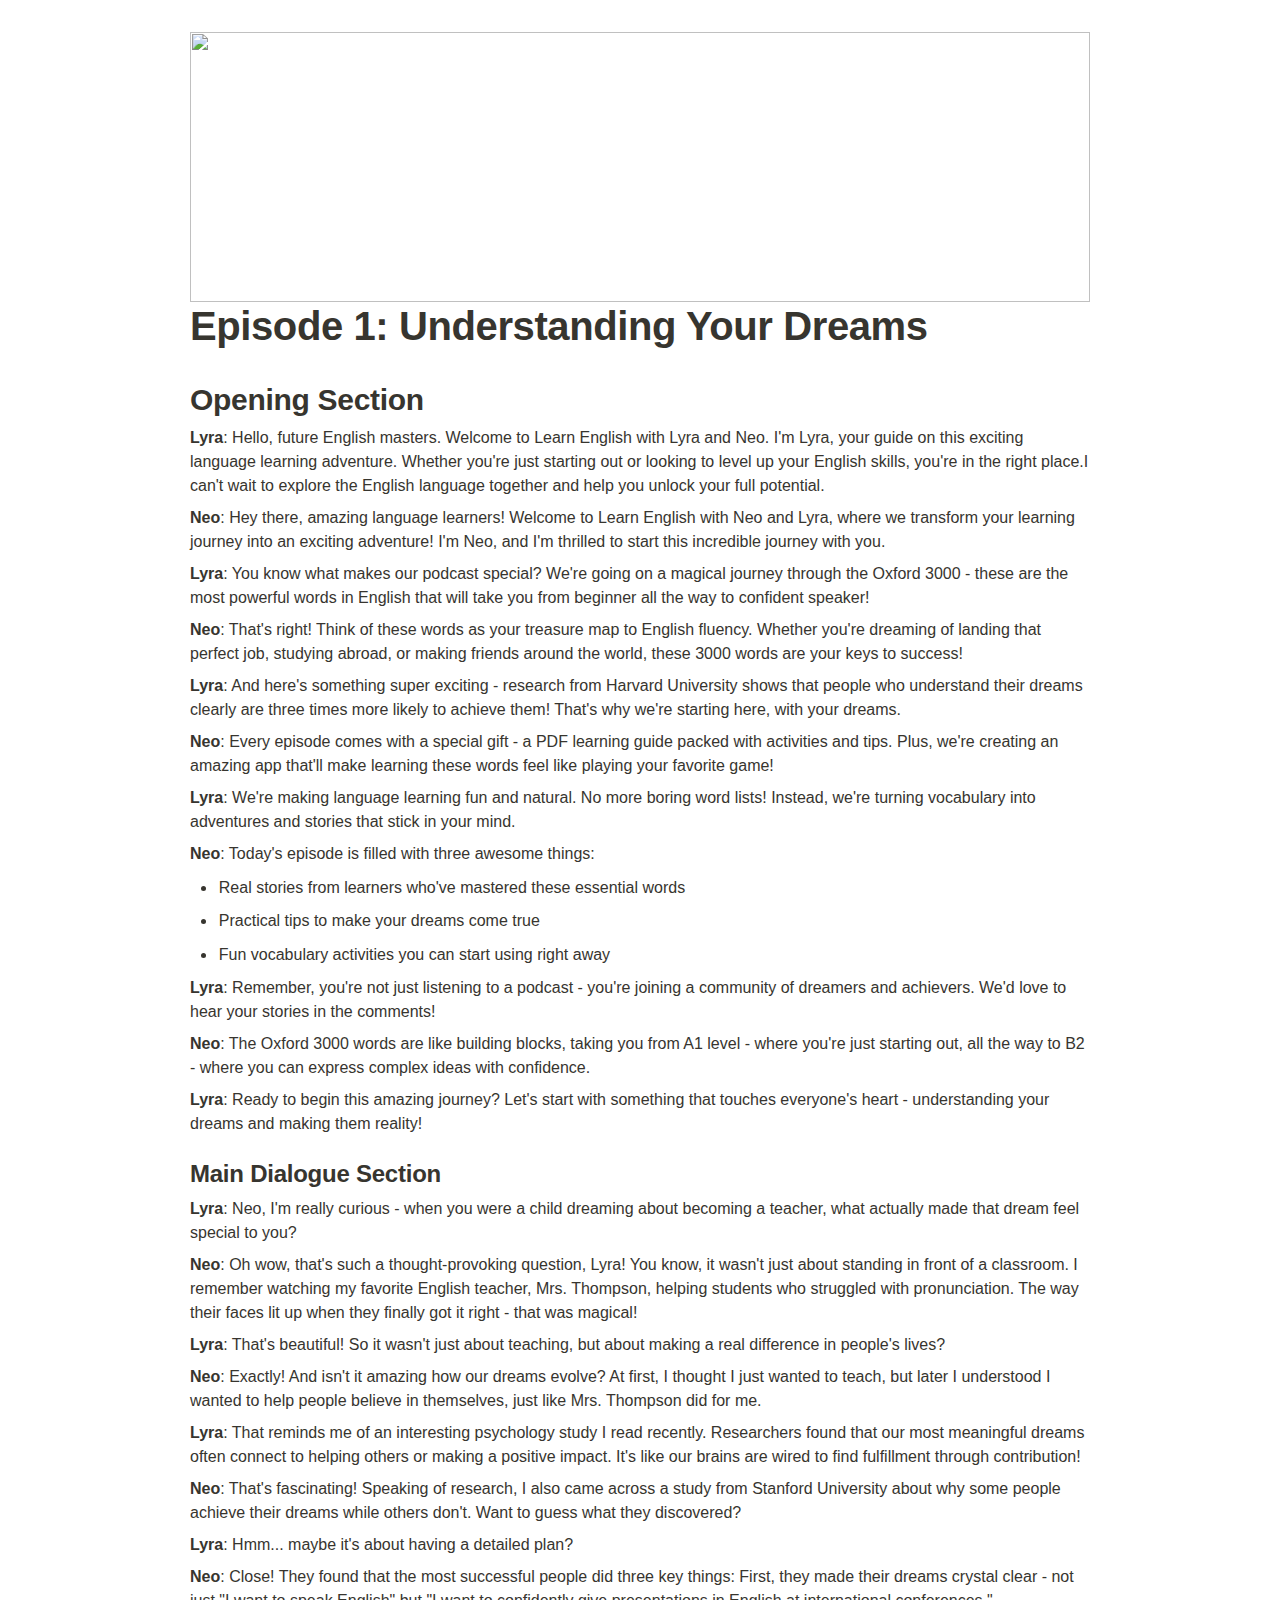
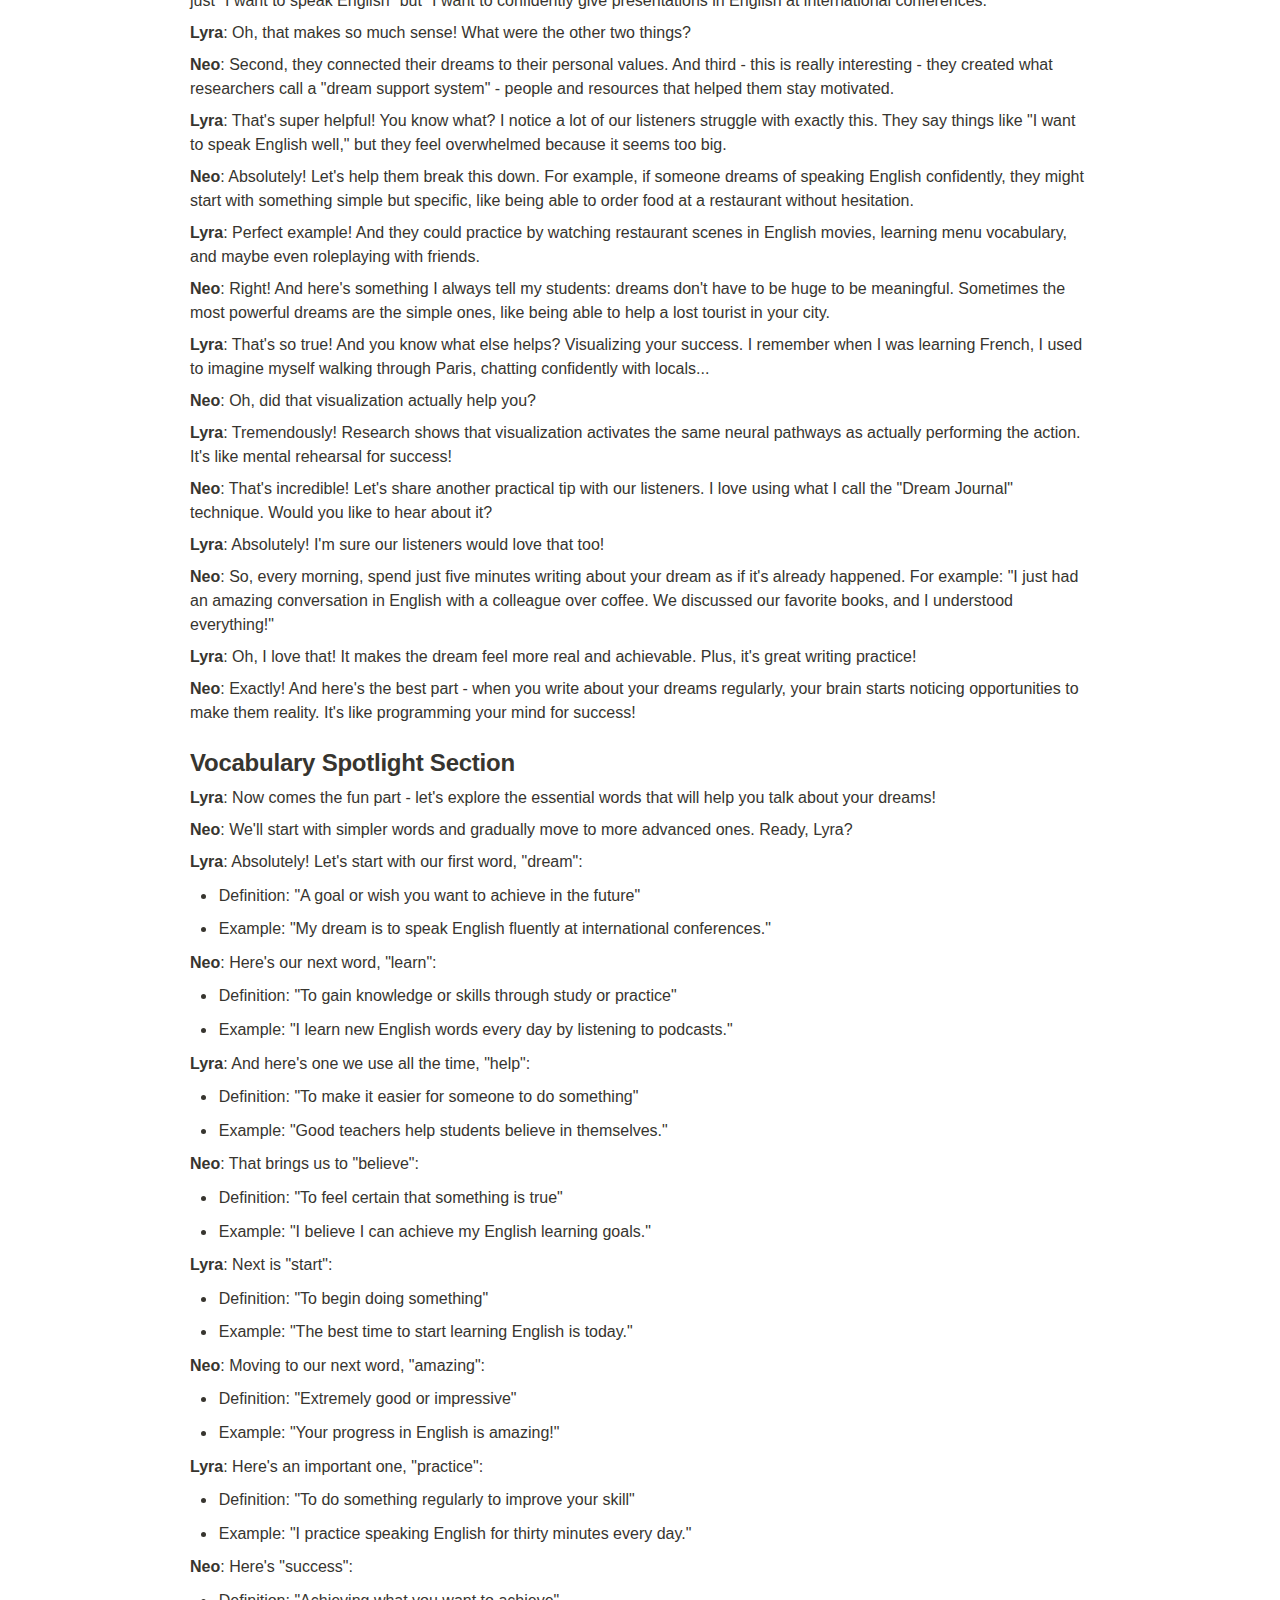
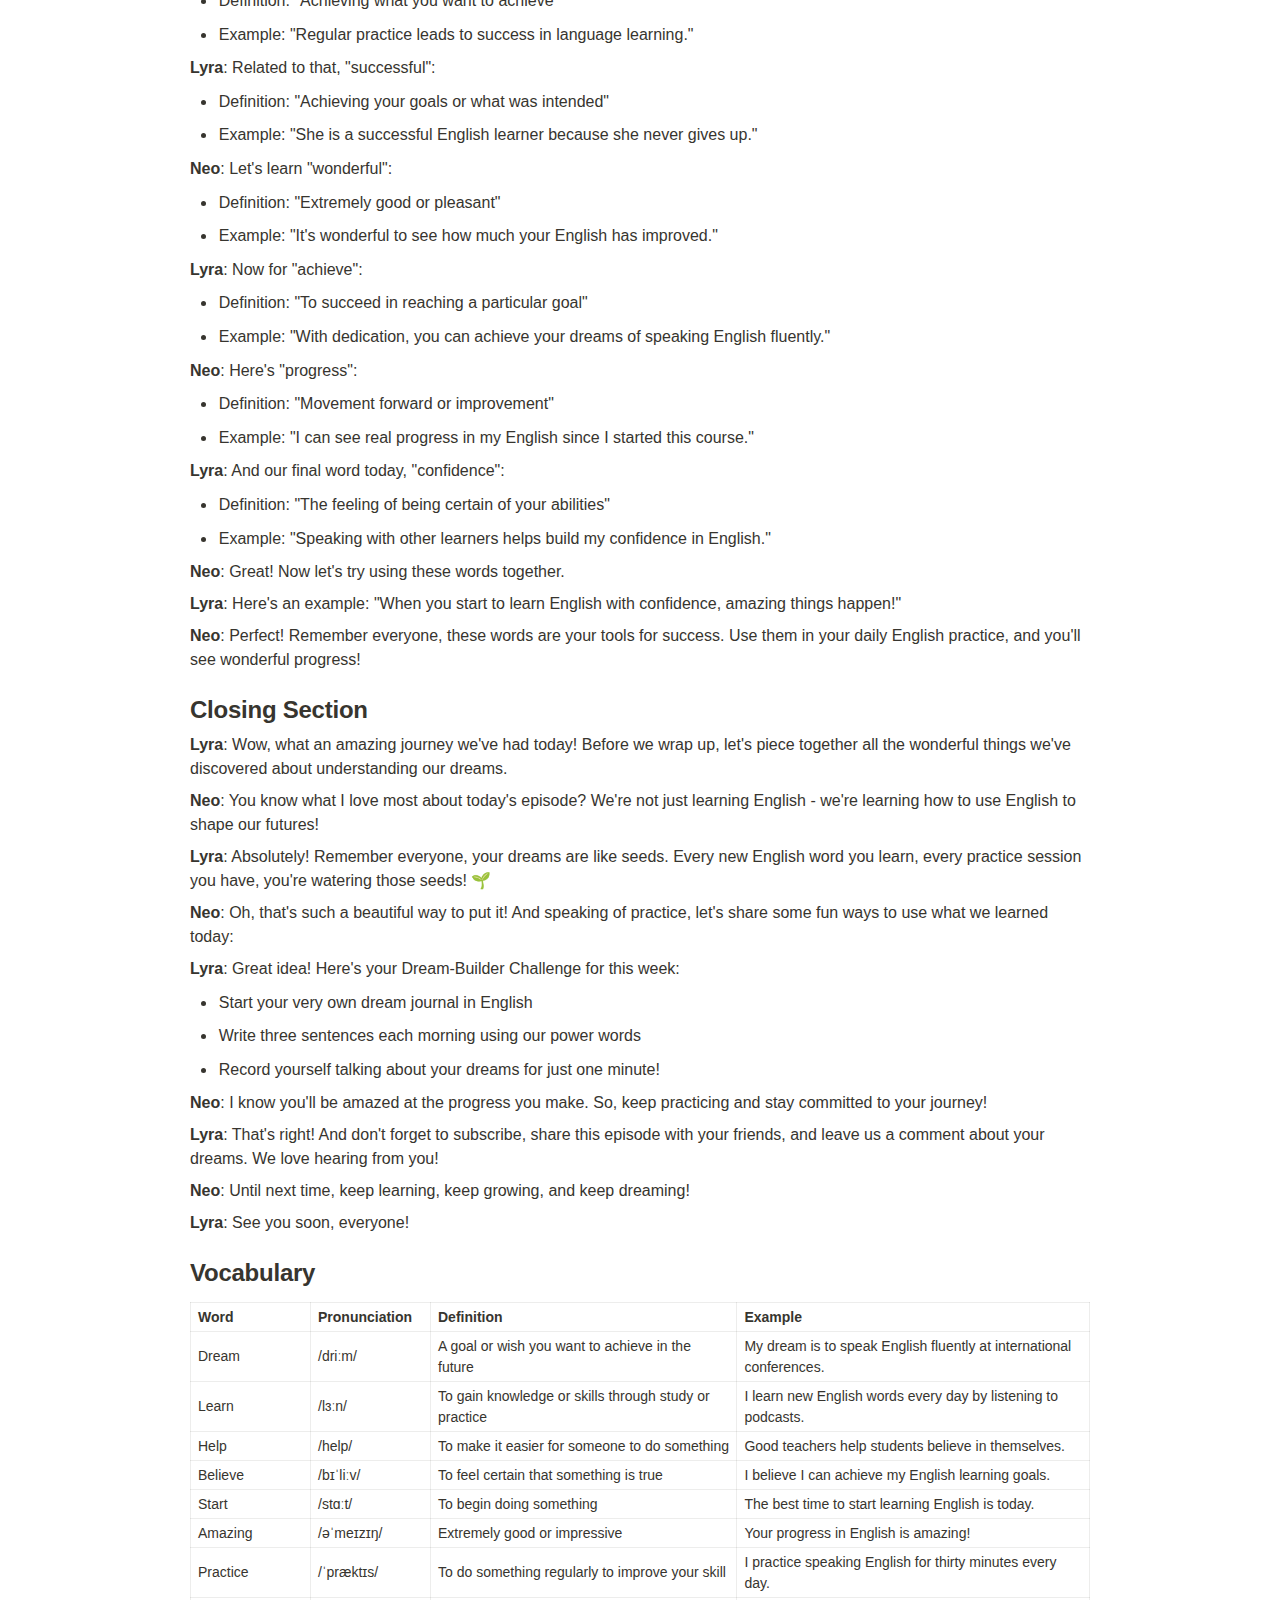
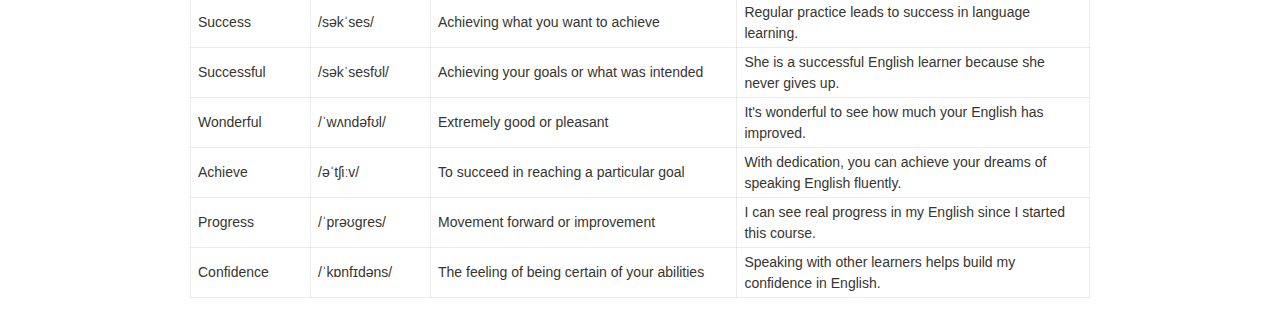
==== commit c283c321: "update scrip 001" ====
--- a/script/001.html
+++ b/script/001.html
@@ -1,4 +1,4 @@
-<html><head><meta http-equiv="Content-Type" content="text/html; charset=utf-8"/><title>001</title><style>
+<html><head><meta http-equiv="Content-Type" content="text/html; charset=utf-8"/><title>Episode 1: Understanding Your Dreams</title><style>
 /* cspell:disable-file */
 /* webkit printing magic: print all background colors */
 html {
@@ -284,7 +284,7 @@
 }
 
 .page-description {
-    margin-bottom: 2em;
+	margin-bottom: 2em;
 }
 
 .simple-table {
@@ -681,4 +681,4 @@
 	background-image: url("data:image/svg+xml;charset=UTF-8,%3Csvg%20width%3D%2216%22%20height%3D%2216%22%20viewBox%3D%220%200%2016%2016%22%20fill%3D%22none%22%20xmlns%3D%22http%3A%2F%2Fwww.w3.org%2F2000%2Fsvg%22%3E%0A%3Crect%20x%3D%220.75%22%20y%3D%220.75%22%20width%3D%2214.5%22%20height%3D%2214.5%22%20fill%3D%22white%22%20stroke%3D%22%2336352F%22%20stroke-width%3D%221.5%22%2F%3E%0A%3C%2Fsvg%3E");
 }
 	
-</style></head><body><article id="150575be-9ef2-8096-8fea-fc81649feb9c" class="page sans"><header><img class="page-cover-image" src="https://www.notion.so/images/page-cover/gradients_10.jpg" style="object-position:center 40%"/><h1 class="page-title">001</h1><p class="page-description"></p></header><div class="page-body"><h1 id="150575be-9ef2-80bd-a65a-f43f06daa6f2" class="">Episode 1: Understanding Your Dreams</h1><h2 id="150575be-9ef2-804c-82ae-e4bbbbf3e18e" class="">Opening Section</h2><p id="150575be-9ef2-800f-8e54-fdd906d649b0" class=""><strong>Neo</strong>: Hey there, amazing language learners! Welcome to Learn English with Neo and Lyra, where we transform your learning journey into an exciting adventure! I&#x27;m Neo, and I&#x27;m thrilled to start this incredible journey with you.</p><p id="150575be-9ef2-80b7-a8b9-e2fe636fd5f5" class=""><strong>Lyra</strong>: And I&#x27;m Lyra! You know what makes our podcast special? We&#x27;re going on a magical journey through the Oxford 3000 - these are the most powerful words in English that will take you from beginner all the way to confident speaker! </p><p id="150575be-9ef2-8020-9628-d71f601c8e93" class=""><strong>Neo</strong>: That&#x27;s right! Think of these words as your treasure map to English fluency. Whether you&#x27;re dreaming of landing that perfect job, studying abroad, or making friends around the world, these 3000 words are your keys to success!</p><p id="150575be-9ef2-804b-ae87-e500616d9635" class=""><strong>Lyra</strong>: And here&#x27;s something super exciting - research from Harvard University shows that people who understand their dreams clearly are three times more likely to achieve them! That&#x27;s why we&#x27;re starting here, with your dreams.</p><p id="150575be-9ef2-8053-a6a0-fe3c9cea3d26" class=""><strong>Neo</strong>: Every episode comes with a special gift - a PDF learning guide packed with activities and tips. Plus, we&#x27;re creating an amazing app that&#x27;ll make learning these words feel like playing your favorite game!</p><p id="150575be-9ef2-80c8-83a6-f7425c2c0b61" class=""><strong>Lyra</strong>: We&#x27;re making language learning fun and natural. No more boring word lists! Instead, we&#x27;re turning vocabulary into adventures and stories that stick in your mind.</p><p id="150575be-9ef2-8030-be62-f5eb4c757db7" class=""><strong>Neo</strong>: Today&#x27;s episode is filled with three awesome things:</p><ul id="150575be-9ef2-8029-a8c3-cbf4b84d5e13" class="bulleted-list"><li style="list-style-type:disc">Real stories from learners who&#x27;ve mastered these essential words</li></ul><ul id="150575be-9ef2-8037-840d-d77b2a2a400a" class="bulleted-list"><li style="list-style-type:disc">Practical tips to make your dreams come true</li></ul><ul id="150575be-9ef2-806d-80af-ff20dcb0d913" class="bulleted-list"><li style="list-style-type:disc">Fun vocabulary activities you can start using right away</li></ul><p id="150575be-9ef2-80e0-962a-de55fe49b69a" class=""><strong>Lyra</strong>: Remember, you&#x27;re not just listening to a podcast - you&#x27;re joining a community of dreamers and achievers. We&#x27;d love to hear your stories in the comments!</p><p id="150575be-9ef2-804d-942f-ff0c452bb639" class=""><strong>Neo</strong>: The Oxford 3000 words are like building blocks, taking you from A1 level - where you&#x27;re just starting out, all the way to B2 - where you can express complex ideas with confidence.</p><p id="150575be-9ef2-80e2-b349-e3e842dc47e7" class=""><strong>Lyra</strong>: Ready to begin this amazing journey? Let&#x27;s start with something that touches everyone&#x27;s heart - understanding your dreams and making them reality! </p><h2 id="150575be-9ef2-8019-94e6-e79d9d1b7030" class="">Main Dialogue Section</h2><p id="150575be-9ef2-8001-9ffa-f9cf7b4a65a3" class=""><strong>Lyra</strong>: Neo, I&#x27;m really curious - when you were a child dreaming about becoming a teacher, what actually made that dream feel special to you?</p><p id="150575be-9ef2-801b-9c60-c15f5df2ff9c" class=""><strong>Neo</strong>: Oh wow, that&#x27;s such a thought-provoking question, Lyra! You know, it wasn&#x27;t just about standing in front of a classroom. I remember watching my favorite English teacher, Mrs. Thompson, helping students who struggled with pronunciation. The way their faces lit up when they finally got it right - that was magical!</p><p id="150575be-9ef2-8010-a3e4-e6206765262c" class=""><strong>Lyra</strong>: That&#x27;s beautiful! So it wasn&#x27;t just about teaching, but about making a real difference in people&#x27;s lives?</p><p id="150575be-9ef2-80e0-aff7-f11256ad95ab" class=""><strong>Neo</strong>: Exactly! And isn&#x27;t it amazing how our dreams evolve? At first, I thought I just wanted to teach, but later I understood I wanted to help people believe in themselves, just like Mrs. Thompson did for me.</p><p id="150575be-9ef2-802c-8425-edf18a06b895" class=""><strong>Lyra</strong>: That reminds me of an interesting psychology study I read recently. Researchers found that our most meaningful dreams often connect to helping others or making a positive impact. It&#x27;s like our brains are wired to find fulfillment through contribution!</p><p id="150575be-9ef2-802d-bd2a-c3fd4d3ffd1e" class=""><strong>Neo</strong>: That&#x27;s fascinating! Speaking of research, I also came across a study from Stanford University about why some people achieve their dreams while others don&#x27;t. Want to guess what they discovered?</p><p id="150575be-9ef2-806c-b66f-da881b116d25" class=""><strong>Lyra</strong>: Hmm... maybe it&#x27;s about having a detailed plan?</p><p id="150575be-9ef2-8079-802a-d9dd24fbfcb2" class=""><strong>Neo</strong>: Close! They found that the most successful people did three key things: First, they made their dreams crystal clear - not just &quot;I want to speak English&quot; but &quot;I want to confidently give presentations in English at international conferences.&quot;</p><p id="150575be-9ef2-806b-8d08-d002808f829e" class=""><strong>Lyra</strong>: Oh, that makes so much sense! What were the other two things?</p><p id="150575be-9ef2-8047-a8ad-d119d61334c3" class=""><strong>Neo</strong>: Second, they connected their dreams to their personal values. And third - this is really interesting - they created what researchers call a &quot;dream support system&quot; - people and resources that helped them stay motivated.</p><p id="150575be-9ef2-80af-8f73-dce1a801f964" class=""><strong>Lyra</strong>: That&#x27;s super helpful! You know what? I notice a lot of our listeners struggle with exactly this. They say things like &quot;I want to speak English well,&quot; but they feel overwhelmed because it seems too big.</p><p id="150575be-9ef2-803e-ba44-c2acd7267eec" class=""><strong>Neo</strong>: Absolutely! Let&#x27;s help them break this down. For example, if someone dreams of speaking English confidently, they might start with something simple but specific, like being able to order food at a restaurant without hesitation.</p><p id="150575be-9ef2-803d-8d2d-fa41518ed75e" class=""><strong>Lyra</strong>: Perfect example! And they could practice by watching restaurant scenes in English movies, learning menu vocabulary, and maybe even roleplaying with friends.</p><p id="150575be-9ef2-8039-bafa-c88a56b37092" class=""><strong>Neo</strong>: Right! And here&#x27;s something I always tell my students: dreams don&#x27;t have to be huge to be meaningful. Sometimes the most powerful dreams are the simple ones, like being able to help a lost tourist in your city.</p><p id="150575be-9ef2-80b3-ab06-e0ae7fea322b" class=""><strong>Lyra</strong>: That&#x27;s so true! And you know what else helps? Visualizing your success. I remember when I was learning French, I used to imagine myself walking through Paris, chatting confidently with locals...</p><p id="150575be-9ef2-80bd-8a10-fea4580ddace" class=""><strong>Neo</strong>: Oh, did that visualization actually help you?</p><p id="150575be-9ef2-801d-9a91-ff37b4ca9c8e" class=""><strong>Lyra</strong>: Tremendously! Research shows that visualization activates the same neural pathways as actually performing the action. It&#x27;s like mental rehearsal for success!</p><p id="150575be-9ef2-80de-baa4-d4f34300b861" class=""><strong>Neo</strong>: That&#x27;s incredible! Let&#x27;s share another practical tip with our listeners. I love using what I call the &quot;Dream Journal&quot; technique. Would you like to hear about it?</p><p id="150575be-9ef2-8088-a3c1-e190af6c6c6a" class=""><strong>Lyra</strong>: Absolutely! I&#x27;m sure our listeners would love that too!</p><p id="150575be-9ef2-803b-b87a-fe1954e68355" class=""><strong>Neo</strong>: So, every morning, spend just five minutes writing about your dream as if it&#x27;s already happened. For example: &quot;I just had an amazing conversation in English with a colleague over coffee. We discussed our favorite books, and I understood everything!&quot;</p><p id="150575be-9ef2-8043-8377-c87e4281ab1d" class=""><strong>Lyra</strong>: Oh, I love that! It makes the dream feel more real and achievable. Plus, it&#x27;s great writing practice!</p><p id="150575be-9ef2-8046-b33c-eaf3e3b11a31" class=""><strong>Neo</strong>: Exactly! And here&#x27;s the best part - when you write about your dreams regularly, your brain starts noticing opportunities to make them reality. It&#x27;s like programming your mind for success!</p><h2 id="150575be-9ef2-809d-a0bc-d78fe66612db" class="">Vocabulary Spotlight Section</h2><p id="151575be-9ef2-8013-9227-e9a3b60724b6" class=""><strong>Lyra</strong>: Now comes the fun part - let&#x27;s explore the essential words that will help you talk about your dreams!</p><p id="151575be-9ef2-80d7-a428-e49eee5b638f" class=""><strong>Neo</strong>: We&#x27;ll start with simpler words and gradually move to more advanced ones. Ready, Lyra?</p><p id="151575be-9ef2-800f-9ff5-d3c5d0b4433a" class=""><strong>Lyra</strong>: Absolutely! Let&#x27;s start with our first word, &quot;dream&quot;:</p><ul id="151575be-9ef2-8082-8a42-ce46a4d19d28" class="bulleted-list"><li style="list-style-type:disc">Definition: &quot;A goal or wish you want to achieve in the future&quot;</li></ul><ul id="151575be-9ef2-8002-bcd7-c0b53894e078" class="bulleted-list"><li style="list-style-type:disc">Example: &quot;My dream is to speak English fluently at international conferences.&quot;</li></ul><p id="151575be-9ef2-8086-b268-caa94b0623bb" class=""><strong>Neo</strong>: Here&#x27;s our next word, &quot;learn&quot;:</p><ul id="151575be-9ef2-8077-bed2-c02302155f06" class="bulleted-list"><li style="list-style-type:disc">Definition: &quot;To gain knowledge or skills through study or practice&quot;</li></ul><ul id="151575be-9ef2-8044-a79a-d4413565bdaf" class="bulleted-list"><li style="list-style-type:disc">Example: &quot;I learn new English words every day by listening to podcasts.&quot;</li></ul><p id="151575be-9ef2-806d-8402-e48c5e7c47d9" class=""><strong>Lyra</strong>: And here&#x27;s one we use all the time, &quot;help&quot;:</p><ul id="151575be-9ef2-80c8-a08b-d25c7bb34d0f" class="bulleted-list"><li style="list-style-type:disc">Definition: &quot;To make it easier for someone to do something&quot;</li></ul><ul id="151575be-9ef2-809e-a67c-df056f287726" class="bulleted-list"><li style="list-style-type:disc">Example: &quot;Good teachers help students believe in themselves.&quot;</li></ul><p id="151575be-9ef2-8028-b0e5-d4f0e2b7b0fa" class=""><strong>Neo</strong>: That brings us to &quot;believe&quot;:</p><ul id="151575be-9ef2-800e-a791-f8c20f8974b4" class="bulleted-list"><li style="list-style-type:disc">Definition: &quot;To feel certain that something is true&quot;</li></ul><ul id="151575be-9ef2-80e9-8bf6-f456c9fb90c4" class="bulleted-list"><li style="list-style-type:disc">Example: &quot;I believe I can achieve my English learning goals.&quot;</li></ul><p id="151575be-9ef2-8071-a1b5-e739290178c7" class=""><strong>Lyra</strong>: Next is &quot;start&quot;:</p><ul id="151575be-9ef2-8015-bb1c-d6a7cd90ce5c" class="bulleted-list"><li style="list-style-type:disc">Definition: &quot;To begin doing something&quot;</li></ul><ul id="151575be-9ef2-8011-a71a-d40923f13743" class="bulleted-list"><li style="list-style-type:disc">Example: &quot;The best time to start learning English is today.&quot;</li></ul><p id="151575be-9ef2-80d8-8c3f-da323b045e13" class=""><strong>Neo</strong>: Moving to our next word, &quot;amazing&quot;:</p><ul id="151575be-9ef2-80c8-9848-f23b7bdba2b0" class="bulleted-list"><li style="list-style-type:disc">Definition: &quot;Extremely good or impressive&quot;</li></ul><ul id="151575be-9ef2-8057-8845-f667ec25a18b" class="bulleted-list"><li style="list-style-type:disc">Example: &quot;Your progress in English is amazing!&quot;</li></ul><p id="151575be-9ef2-800f-aaf2-c3af2e03d564" class=""><strong>Lyra</strong>: Here&#x27;s an important one, &quot;practice&quot;:</p><ul id="151575be-9ef2-8042-b349-e4d8586d25cc" class="bulleted-list"><li style="list-style-type:disc">Definition: &quot;To do something regularly to improve your skill&quot;</li></ul><ul id="151575be-9ef2-8047-b346-f21c2a8fa2b1" class="bulleted-list"><li style="list-style-type:disc">Example: &quot;I practice speaking English for thirty minutes every day.&quot;</li></ul><p id="151575be-9ef2-8022-9b83-e9233ac1dd90" class=""><strong>Neo</strong>: Here&#x27;s &quot;success&quot;:</p><ul id="151575be-9ef2-80fc-b56e-fba71e94985d" class="bulleted-list"><li style="list-style-type:disc">Definition: &quot;Achieving what you want to achieve&quot;</li></ul><ul id="151575be-9ef2-8064-b632-e2d93fc8af37" class="bulleted-list"><li style="list-style-type:disc">Example: &quot;Regular practice leads to success in language learning.&quot;</li></ul><p id="151575be-9ef2-80f3-a689-ec46e0c65470" class=""><strong>Lyra</strong>: Related to that, &quot;successful&quot;:</p><ul id="151575be-9ef2-8053-87e9-d4358ccd1545" class="bulleted-list"><li style="list-style-type:disc">Definition: &quot;Achieving your goals or what was intended&quot;</li></ul><ul id="151575be-9ef2-801c-8fda-c8372db647c9" class="bulleted-list"><li style="list-style-type:disc">Example: &quot;She is a successful English learner because she never gives up.&quot;</li></ul><p id="151575be-9ef2-80a9-b370-f9828288fb01" class=""><strong>Neo</strong>: Let&#x27;s learn &quot;wonderful&quot;:</p><ul id="151575be-9ef2-8085-9630-f18be03a9a72" class="bulleted-list"><li style="list-style-type:disc">Definition: &quot;Extremely good or pleasant&quot;</li></ul><ul id="151575be-9ef2-8064-b775-c5d921128f89" class="bulleted-list"><li style="list-style-type:disc">Example: &quot;It&#x27;s wonderful to see how much your English has improved.&quot;</li></ul><p id="151575be-9ef2-80f7-b22f-fc062d044c52" class=""><strong>Lyra</strong>: Now for &quot;achieve&quot;:</p><ul id="151575be-9ef2-80d3-bf85-e8ead3963d60" class="bulleted-list"><li style="list-style-type:disc">Definition: &quot;To succeed in reaching a particular goal&quot;</li></ul><ul id="151575be-9ef2-809a-9416-c24dc8867279" class="bulleted-list"><li style="list-style-type:disc">Example: &quot;With dedication, you can achieve your dreams of speaking English fluently.&quot;</li></ul><p id="151575be-9ef2-8085-8208-c86a9c9694d1" class=""><strong>Neo</strong>: Here&#x27;s &quot;progress&quot;:</p><ul id="151575be-9ef2-8044-937f-fde247697c9e" class="bulleted-list"><li style="list-style-type:disc">Definition: &quot;Movement forward or improvement&quot;</li></ul><ul id="151575be-9ef2-80bb-b281-eb410b66f979" class="bulleted-list"><li style="list-style-type:disc">Example: &quot;I can see real progress in my English since I started this course.&quot;</li></ul><p id="151575be-9ef2-80e0-92d5-e554b0ca853d" class=""><strong>Lyra</strong>: And our final word today, &quot;confidence&quot;:</p><ul id="151575be-9ef2-8082-9f9e-f18a0fcf2933" class="bulleted-list"><li style="list-style-type:disc">Definition: &quot;The feeling of being certain of your abilities&quot;</li></ul><ul id="151575be-9ef2-8069-b931-d34952cb71ca" class="bulleted-list"><li style="list-style-type:disc">Example: &quot;Speaking with other learners helps build my confidence in English.&quot;</li></ul><p id="151575be-9ef2-80fd-beb4-eff93faa752b" class=""><strong>Neo</strong>: Great! Now let&#x27;s try using these words together.</p><p id="151575be-9ef2-80eb-980c-d5b98d9afb8d" class=""><strong>Lyra</strong>: Here&#x27;s an example: &quot;When you start to learn English with confidence, amazing things happen!&quot;</p><p id="151575be-9ef2-807f-9666-d3dc793abb08" class=""><strong>Neo</strong>: Perfect! Remember everyone, these words are your tools for success. Use them in your daily English practice, and you&#x27;ll see wonderful progress!</p><h2 id="150575be-9ef2-805a-8d83-dec1bb0427fe" class="">Closing Section</h2><p id="150575be-9ef2-806a-9a2a-d2c6a1cda2bb" class=""><strong>Lyra</strong>: Wow, what an amazing journey we&#x27;ve had today! Before we wrap up, let&#x27;s piece together all the wonderful things we&#x27;ve discovered about understanding our dreams.</p><p id="150575be-9ef2-8082-9ba1-e06d13369124" class=""><strong>Neo</strong>: You know what I love most about today&#x27;s episode? We&#x27;re not just learning English - we&#x27;re learning how to use English to shape our futures!</p><p id="150575be-9ef2-80d9-88f7-f74c60ae173a" class=""><strong>Lyra</strong>: Absolutely! Remember everyone, your dreams are like seeds. Every new English word you learn, every practice session you have, you&#x27;re watering those seeds! 🌱</p><p id="150575be-9ef2-80a0-86f8-df6bb3172b98" class=""><strong>Neo</strong>: Oh, that&#x27;s such a beautiful way to put it! And speaking of practice, let&#x27;s share some fun ways to use what we learned today:</p><p id="150575be-9ef2-8089-b479-f4275f37ecfa" class=""><strong>Lyra</strong>: Great idea! Here&#x27;s your Dream-Builder Challenge for this week:</p><ul id="150575be-9ef2-8094-90c5-e6fa9ceda2d0" class="bulleted-list"><li style="list-style-type:disc">Start your very own dream journal in English</li></ul><ul id="150575be-9ef2-8023-a6c1-def65266431b" class="bulleted-list"><li style="list-style-type:disc">Write three sentences each morning using our power words</li></ul><ul id="150575be-9ef2-80b0-9ddc-d8f2d2bf6a36" class="bulleted-list"><li style="list-style-type:disc">Record yourself talking about your dreams for just one minute!</li></ul><p id="150575be-9ef2-80f1-96f4-e32d126db75b" class=""><strong>Neo</strong>: I know you&#x27;ll be amazed at the progress you make. So, keep practicing and stay committed to your journey!</p><p id="150575be-9ef2-8012-b12d-feeb8d2ef055" class=""><strong>Lyra</strong>: That&#x27;s right! And don&#x27;t forget to subscribe, share this episode with your friends, and leave us a comment about your dreams. We love hearing from you!</p><p id="150575be-9ef2-8068-a0fe-d74abac9aeee" class=""><strong>Neo</strong>: Until next time, keep learning, keep growing, and keep dreaming!</p><p id="150575be-9ef2-80cc-b164-d6071cce708a" class=""><strong>Lyra</strong>: See you soon, everyone! </p><h2 id="152575be-9ef2-8055-bc54-ebe7d75f17c9" class=""><strong>Vocabulary</strong></h2><table id="152575be-9ef2-80f3-a9cd-c0667ae6904f" class="simple-table"><tbody><tr id="152575be-9ef2-80a1-9854-fa583d81d442"><td id="[s:H" class=""><strong>Word</strong></td><td id="`IvY" class=""><strong>Pronunciation</strong></td><td id="leOr" class="" style="width:374px"><strong>Definition</strong></td><td id="[F|e" class="" style="width:437px"><strong>Example</strong></td></tr><tr id="152575be-9ef2-80c3-bb4d-eed0b46aa57d"><td id="[s:H" class="">Dream</td><td id="`IvY" class="">/driːm/</td><td id="leOr" class="" style="width:374px">A goal or wish you want to achieve in the future</td><td id="[F|e" class="" style="width:437px">My dream is to speak English fluently at international conferences.</td></tr><tr id="152575be-9ef2-8021-b4a5-d7463be0de51"><td id="[s:H" class="">Learn</td><td id="`IvY" class="">/lɜːn/</td><td id="leOr" class="" style="width:374px">To gain knowledge or skills through study or practice</td><td id="[F|e" class="" style="width:437px">I learn new English words every day by listening to podcasts.</td></tr><tr id="152575be-9ef2-80e6-8eee-e63be3c57701"><td id="[s:H" class="">Help</td><td id="`IvY" class="">/help/</td><td id="leOr" class="" style="width:374px">To make it easier for someone to do something</td><td id="[F|e" class="" style="width:437px">Good teachers help students believe in themselves.</td></tr><tr id="152575be-9ef2-807d-b973-d97cf799a5c2"><td id="[s:H" class="">Believe</td><td id="`IvY" class="">/bɪˈliːv/</td><td id="leOr" class="" style="width:374px">To feel certain that something is true</td><td id="[F|e" class="" style="width:437px">I believe I can achieve my English learning goals.</td></tr><tr id="152575be-9ef2-8053-b945-d0b6baa0bd94"><td id="[s:H" class="">Start</td><td id="`IvY" class="">/stɑːt/</td><td id="leOr" class="" style="width:374px">To begin doing something</td><td id="[F|e" class="" style="width:437px">The best time to start learning English is today.</td></tr><tr id="152575be-9ef2-802c-9ce6-eb6071ef778f"><td id="[s:H" class="">Amazing</td><td id="`IvY" class="">/əˈmeɪzɪŋ/</td><td id="leOr" class="" style="width:374px">Extremely good or impressive</td><td id="[F|e" class="" style="width:437px">Your progress in English is amazing!</td></tr><tr id="152575be-9ef2-80df-8f5d-ecf5c4a63d5e"><td id="[s:H" class="">Practice</td><td id="`IvY" class="">/ˈpræktɪs/</td><td id="leOr" class="" style="width:374px">To do something regularly to improve your skill</td><td id="[F|e" class="" style="width:437px">I practice speaking English for thirty minutes every day.</td></tr><tr id="152575be-9ef2-80ec-8bfb-c19b9bd5e25e"><td id="[s:H" class="">Success</td><td id="`IvY" class="">/səkˈses/</td><td id="leOr" class="" style="width:374px">Achieving what you want to achieve</td><td id="[F|e" class="" style="width:437px">Regular practice leads to success in language learning.</td></tr><tr id="152575be-9ef2-8057-ac8a-c21786e6daca"><td id="[s:H" class="">Successful</td><td id="`IvY" class="">/səkˈsesfʊl/</td><td id="leOr" class="" style="width:374px">Achieving your goals or what was intended</td><td id="[F|e" class="" style="width:437px">She is a successful English learner because she never gives up.</td></tr><tr id="152575be-9ef2-8001-b99a-cb4ab2043551"><td id="[s:H" class="">Wonderful</td><td id="`IvY" class="">/ˈwʌndəfʊl/</td><td id="leOr" class="" style="width:374px">Extremely good or pleasant</td><td id="[F|e" class="" style="width:437px">It&#x27;s wonderful to see how much your English has improved.</td></tr><tr id="152575be-9ef2-8077-be8d-e821bb352c41"><td id="[s:H" class="">Achieve</td><td id="`IvY" class="">/əˈtʃiːv/</td><td id="leOr" class="" style="width:374px">To succeed in reaching a particular goal</td><td id="[F|e" class="" style="width:437px">With dedication, you can achieve your dreams of speaking English fluently.</td></tr><tr id="152575be-9ef2-8037-8877-ece46a36ee65"><td id="[s:H" class="">Progress</td><td id="`IvY" class="">/ˈprəʊɡres/</td><td id="leOr" class="" style="width:374px">Movement forward or improvement</td><td id="[F|e" class="" style="width:437px">I can see real progress in my English since I started this course.</td></tr><tr id="152575be-9ef2-80fc-851c-d8336cf44d32"><td id="[s:H" class="">Confidence</td><td id="`IvY" class="">/ˈkɒnfɪdəns/</td><td id="leOr" class="" style="width:374px">The feeling of being certain of your abilities</td><td id="[F|e" class="" style="width:437px">Speaking with other learners helps build my confidence in English.</td></tr></tbody></table></div></article><span class="sans" style="font-size:14px;padding-top:2em"></span></body></html>+</style></head><body><article id="150575be-9ef2-8096-8fea-fc81649feb9c" class="page sans"><header><img class="page-cover-image" src="https://www.notion.so/images/page-cover/gradients_10.jpg" style="object-position:center 40%"/><h1 class="page-title">Episode 1: Understanding Your Dreams</h1><p class="page-description"></p></header><div class="page-body"><h1 id="150575be-9ef2-80bd-a65a-f43f06daa6f2" class="">Opening Section</h1><p id="168575be-9ef2-80e3-b88d-df5df0ab2c0b" class=""><strong>Lyra</strong>: Hello, future English masters. Welcome to Learn English with Lyra and Neo. I&#x27;m Lyra, your guide on this exciting language learning adventure. Whether you&#x27;re just starting out or looking to level up your English skills, you&#x27;re in the right place.I can&#x27;t wait to explore the English language together and help you unlock your full potential.</p><p id="150575be-9ef2-800f-8e54-fdd906d649b0" class=""><strong>Neo</strong>: Hey there, amazing language learners! Welcome to Learn English with Neo and Lyra, where we transform your learning journey into an exciting adventure! I&#x27;m Neo, and I&#x27;m thrilled to start this incredible journey with you.</p><p id="150575be-9ef2-80b7-a8b9-e2fe636fd5f5" class=""><strong>Lyra</strong>: You know what makes our podcast special? We&#x27;re going on a magical journey through the Oxford 3000 - these are the most powerful words in English that will take you from beginner all the way to confident speaker! </p><p id="150575be-9ef2-8020-9628-d71f601c8e93" class=""><strong>Neo</strong>: That&#x27;s right! Think of these words as your treasure map to English fluency. Whether you&#x27;re dreaming of landing that perfect job, studying abroad, or making friends around the world, these 3000 words are your keys to success!</p><p id="150575be-9ef2-804b-ae87-e500616d9635" class=""><strong>Lyra</strong>: And here&#x27;s something super exciting - research from Harvard University shows that people who understand their dreams clearly are three times more likely to achieve them! That&#x27;s why we&#x27;re starting here, with your dreams.</p><p id="150575be-9ef2-8053-a6a0-fe3c9cea3d26" class=""><strong>Neo</strong>: Every episode comes with a special gift - a PDF learning guide packed with activities and tips. Plus, we&#x27;re creating an amazing app that&#x27;ll make learning these words feel like playing your favorite game!</p><p id="150575be-9ef2-80c8-83a6-f7425c2c0b61" class=""><strong>Lyra</strong>: We&#x27;re making language learning fun and natural. No more boring word lists! Instead, we&#x27;re turning vocabulary into adventures and stories that stick in your mind.</p><p id="150575be-9ef2-8030-be62-f5eb4c757db7" class=""><strong>Neo</strong>: Today&#x27;s episode is filled with three awesome things:</p><ul id="150575be-9ef2-8029-a8c3-cbf4b84d5e13" class="bulleted-list"><li style="list-style-type:disc">Real stories from learners who&#x27;ve mastered these essential words</li></ul><ul id="150575be-9ef2-8037-840d-d77b2a2a400a" class="bulleted-list"><li style="list-style-type:disc">Practical tips to make your dreams come true</li></ul><ul id="150575be-9ef2-806d-80af-ff20dcb0d913" class="bulleted-list"><li style="list-style-type:disc">Fun vocabulary activities you can start using right away</li></ul><p id="150575be-9ef2-80e0-962a-de55fe49b69a" class=""><strong>Lyra</strong>: Remember, you&#x27;re not just listening to a podcast - you&#x27;re joining a community of dreamers and achievers. We&#x27;d love to hear your stories in the comments!</p><p id="150575be-9ef2-804d-942f-ff0c452bb639" class=""><strong>Neo</strong>: The Oxford 3000 words are like building blocks, taking you from A1 level - where you&#x27;re just starting out, all the way to B2 - where you can express complex ideas with confidence.</p><p id="150575be-9ef2-80e2-b349-e3e842dc47e7" class=""><strong>Lyra</strong>: Ready to begin this amazing journey? Let&#x27;s start with something that touches everyone&#x27;s heart - understanding your dreams and making them reality! </p><h2 id="150575be-9ef2-8019-94e6-e79d9d1b7030" class="">Main Dialogue Section</h2><p id="150575be-9ef2-8001-9ffa-f9cf7b4a65a3" class=""><strong>Lyra</strong>: Neo, I&#x27;m really curious - when you were a child dreaming about becoming a teacher, what actually made that dream feel special to you?</p><p id="150575be-9ef2-801b-9c60-c15f5df2ff9c" class=""><strong>Neo</strong>: Oh wow, that&#x27;s such a thought-provoking question, Lyra! You know, it wasn&#x27;t just about standing in front of a classroom. I remember watching my favorite English teacher, Mrs. Thompson, helping students who struggled with pronunciation. The way their faces lit up when they finally got it right - that was magical!</p><p id="150575be-9ef2-8010-a3e4-e6206765262c" class=""><strong>Lyra</strong>: That&#x27;s beautiful! So it wasn&#x27;t just about teaching, but about making a real difference in people&#x27;s lives?</p><p id="150575be-9ef2-80e0-aff7-f11256ad95ab" class=""><strong>Neo</strong>: Exactly! And isn&#x27;t it amazing how our dreams evolve? At first, I thought I just wanted to teach, but later I understood I wanted to help people believe in themselves, just like Mrs. Thompson did for me.</p><p id="150575be-9ef2-802c-8425-edf18a06b895" class=""><strong>Lyra</strong>: That reminds me of an interesting psychology study I read recently. Researchers found that our most meaningful dreams often connect to helping others or making a positive impact. It&#x27;s like our brains are wired to find fulfillment through contribution!</p><p id="150575be-9ef2-802d-bd2a-c3fd4d3ffd1e" class=""><strong>Neo</strong>: That&#x27;s fascinating! Speaking of research, I also came across a study from Stanford University about why some people achieve their dreams while others don&#x27;t. Want to guess what they discovered?</p><p id="150575be-9ef2-806c-b66f-da881b116d25" class=""><strong>Lyra</strong>: Hmm... maybe it&#x27;s about having a detailed plan?</p><p id="150575be-9ef2-8079-802a-d9dd24fbfcb2" class=""><strong>Neo</strong>: Close! They found that the most successful people did three key things: First, they made their dreams crystal clear - not just &quot;I want to speak English&quot; but &quot;I want to confidently give presentations in English at international conferences.&quot;</p><p id="150575be-9ef2-806b-8d08-d002808f829e" class=""><strong>Lyra</strong>: Oh, that makes so much sense! What were the other two things?</p><p id="150575be-9ef2-8047-a8ad-d119d61334c3" class=""><strong>Neo</strong>: Second, they connected their dreams to their personal values. And third - this is really interesting - they created what researchers call a &quot;dream support system&quot; - people and resources that helped them stay motivated.</p><p id="150575be-9ef2-80af-8f73-dce1a801f964" class=""><strong>Lyra</strong>: That&#x27;s super helpful! You know what? I notice a lot of our listeners struggle with exactly this. They say things like &quot;I want to speak English well,&quot; but they feel overwhelmed because it seems too big.</p><p id="150575be-9ef2-803e-ba44-c2acd7267eec" class=""><strong>Neo</strong>: Absolutely! Let&#x27;s help them break this down. For example, if someone dreams of speaking English confidently, they might start with something simple but specific, like being able to order food at a restaurant without hesitation.</p><p id="150575be-9ef2-803d-8d2d-fa41518ed75e" class=""><strong>Lyra</strong>: Perfect example! And they could practice by watching restaurant scenes in English movies, learning menu vocabulary, and maybe even roleplaying with friends.</p><p id="150575be-9ef2-8039-bafa-c88a56b37092" class=""><strong>Neo</strong>: Right! And here&#x27;s something I always tell my students: dreams don&#x27;t have to be huge to be meaningful. Sometimes the most powerful dreams are the simple ones, like being able to help a lost tourist in your city.</p><p id="150575be-9ef2-80b3-ab06-e0ae7fea322b" class=""><strong>Lyra</strong>: That&#x27;s so true! And you know what else helps? Visualizing your success. I remember when I was learning French, I used to imagine myself walking through Paris, chatting confidently with locals...</p><p id="150575be-9ef2-80bd-8a10-fea4580ddace" class=""><strong>Neo</strong>: Oh, did that visualization actually help you?</p><p id="150575be-9ef2-801d-9a91-ff37b4ca9c8e" class=""><strong>Lyra</strong>: Tremendously! Research shows that visualization activates the same neural pathways as actually performing the action. It&#x27;s like mental rehearsal for success!</p><p id="150575be-9ef2-80de-baa4-d4f34300b861" class=""><strong>Neo</strong>: That&#x27;s incredible! Let&#x27;s share another practical tip with our listeners. I love using what I call the &quot;Dream Journal&quot; technique. Would you like to hear about it?</p><p id="150575be-9ef2-8088-a3c1-e190af6c6c6a" class=""><strong>Lyra</strong>: Absolutely! I&#x27;m sure our listeners would love that too!</p><p id="150575be-9ef2-803b-b87a-fe1954e68355" class=""><strong>Neo</strong>: So, every morning, spend just five minutes writing about your dream as if it&#x27;s already happened. For example: &quot;I just had an amazing conversation in English with a colleague over coffee. We discussed our favorite books, and I understood everything!&quot;</p><p id="150575be-9ef2-8043-8377-c87e4281ab1d" class=""><strong>Lyra</strong>: Oh, I love that! It makes the dream feel more real and achievable. Plus, it&#x27;s great writing practice!</p><p id="150575be-9ef2-8046-b33c-eaf3e3b11a31" class=""><strong>Neo</strong>: Exactly! And here&#x27;s the best part - when you write about your dreams regularly, your brain starts noticing opportunities to make them reality. It&#x27;s like programming your mind for success!</p><h2 id="150575be-9ef2-809d-a0bc-d78fe66612db" class="">Vocabulary Spotlight Section</h2><p id="151575be-9ef2-8013-9227-e9a3b60724b6" class=""><strong>Lyra</strong>: Now comes the fun part - let&#x27;s explore the essential words that will help you talk about your dreams!</p><p id="151575be-9ef2-80d7-a428-e49eee5b638f" class=""><strong>Neo</strong>: We&#x27;ll start with simpler words and gradually move to more advanced ones. Ready, Lyra?</p><p id="151575be-9ef2-800f-9ff5-d3c5d0b4433a" class=""><strong>Lyra</strong>: Absolutely! Let&#x27;s start with our first word, &quot;dream&quot;:</p><ul id="151575be-9ef2-8082-8a42-ce46a4d19d28" class="bulleted-list"><li style="list-style-type:disc">Definition: &quot;A goal or wish you want to achieve in the future&quot;</li></ul><ul id="151575be-9ef2-8002-bcd7-c0b53894e078" class="bulleted-list"><li style="list-style-type:disc">Example: &quot;My dream is to speak English fluently at international conferences.&quot;</li></ul><p id="151575be-9ef2-8086-b268-caa94b0623bb" class=""><strong>Neo</strong>: Here&#x27;s our next word, &quot;learn&quot;:</p><ul id="151575be-9ef2-8077-bed2-c02302155f06" class="bulleted-list"><li style="list-style-type:disc">Definition: &quot;To gain knowledge or skills through study or practice&quot;</li></ul><ul id="151575be-9ef2-8044-a79a-d4413565bdaf" class="bulleted-list"><li style="list-style-type:disc">Example: &quot;I learn new English words every day by listening to podcasts.&quot;</li></ul><p id="151575be-9ef2-806d-8402-e48c5e7c47d9" class=""><strong>Lyra</strong>: And here&#x27;s one we use all the time, &quot;help&quot;:</p><ul id="151575be-9ef2-80c8-a08b-d25c7bb34d0f" class="bulleted-list"><li style="list-style-type:disc">Definition: &quot;To make it easier for someone to do something&quot;</li></ul><ul id="151575be-9ef2-809e-a67c-df056f287726" class="bulleted-list"><li style="list-style-type:disc">Example: &quot;Good teachers help students believe in themselves.&quot;</li></ul><p id="151575be-9ef2-8028-b0e5-d4f0e2b7b0fa" class=""><strong>Neo</strong>: That brings us to &quot;believe&quot;:</p><ul id="151575be-9ef2-800e-a791-f8c20f8974b4" class="bulleted-list"><li style="list-style-type:disc">Definition: &quot;To feel certain that something is true&quot;</li></ul><ul id="151575be-9ef2-80e9-8bf6-f456c9fb90c4" class="bulleted-list"><li style="list-style-type:disc">Example: &quot;I believe I can achieve my English learning goals.&quot;</li></ul><p id="151575be-9ef2-8071-a1b5-e739290178c7" class=""><strong>Lyra</strong>: Next is &quot;start&quot;:</p><ul id="151575be-9ef2-8015-bb1c-d6a7cd90ce5c" class="bulleted-list"><li style="list-style-type:disc">Definition: &quot;To begin doing something&quot;</li></ul><ul id="151575be-9ef2-8011-a71a-d40923f13743" class="bulleted-list"><li style="list-style-type:disc">Example: &quot;The best time to start learning English is today.&quot;</li></ul><p id="151575be-9ef2-80d8-8c3f-da323b045e13" class=""><strong>Neo</strong>: Moving to our next word, &quot;amazing&quot;:</p><ul id="151575be-9ef2-80c8-9848-f23b7bdba2b0" class="bulleted-list"><li style="list-style-type:disc">Definition: &quot;Extremely good or impressive&quot;</li></ul><ul id="151575be-9ef2-8057-8845-f667ec25a18b" class="bulleted-list"><li style="list-style-type:disc">Example: &quot;Your progress in English is amazing!&quot;</li></ul><p id="151575be-9ef2-800f-aaf2-c3af2e03d564" class=""><strong>Lyra</strong>: Here&#x27;s an important one, &quot;practice&quot;:</p><ul id="151575be-9ef2-8042-b349-e4d8586d25cc" class="bulleted-list"><li style="list-style-type:disc">Definition: &quot;To do something regularly to improve your skill&quot;</li></ul><ul id="151575be-9ef2-8047-b346-f21c2a8fa2b1" class="bulleted-list"><li style="list-style-type:disc">Example: &quot;I practice speaking English for thirty minutes every day.&quot;</li></ul><p id="151575be-9ef2-8022-9b83-e9233ac1dd90" class=""><strong>Neo</strong>: Here&#x27;s &quot;success&quot;:</p><ul id="151575be-9ef2-80fc-b56e-fba71e94985d" class="bulleted-list"><li style="list-style-type:disc">Definition: &quot;Achieving what you want to achieve&quot;</li></ul><ul id="151575be-9ef2-8064-b632-e2d93fc8af37" class="bulleted-list"><li style="list-style-type:disc">Example: &quot;Regular practice leads to success in language learning.&quot;</li></ul><p id="151575be-9ef2-80f3-a689-ec46e0c65470" class=""><strong>Lyra</strong>: Related to that, &quot;successful&quot;:</p><ul id="151575be-9ef2-8053-87e9-d4358ccd1545" class="bulleted-list"><li style="list-style-type:disc">Definition: &quot;Achieving your goals or what was intended&quot;</li></ul><ul id="151575be-9ef2-801c-8fda-c8372db647c9" class="bulleted-list"><li style="list-style-type:disc">Example: &quot;She is a successful English learner because she never gives up.&quot;</li></ul><p id="151575be-9ef2-80a9-b370-f9828288fb01" class=""><strong>Neo</strong>: Let&#x27;s learn &quot;wonderful&quot;:</p><ul id="151575be-9ef2-8085-9630-f18be03a9a72" class="bulleted-list"><li style="list-style-type:disc">Definition: &quot;Extremely good or pleasant&quot;</li></ul><ul id="151575be-9ef2-8064-b775-c5d921128f89" class="bulleted-list"><li style="list-style-type:disc">Example: &quot;It&#x27;s wonderful to see how much your English has improved.&quot;</li></ul><p id="151575be-9ef2-80f7-b22f-fc062d044c52" class=""><strong>Lyra</strong>: Now for &quot;achieve&quot;:</p><ul id="151575be-9ef2-80d3-bf85-e8ead3963d60" class="bulleted-list"><li style="list-style-type:disc">Definition: &quot;To succeed in reaching a particular goal&quot;</li></ul><ul id="151575be-9ef2-809a-9416-c24dc8867279" class="bulleted-list"><li style="list-style-type:disc">Example: &quot;With dedication, you can achieve your dreams of speaking English fluently.&quot;</li></ul><p id="151575be-9ef2-8085-8208-c86a9c9694d1" class=""><strong>Neo</strong>: Here&#x27;s &quot;progress&quot;:</p><ul id="151575be-9ef2-8044-937f-fde247697c9e" class="bulleted-list"><li style="list-style-type:disc">Definition: &quot;Movement forward or improvement&quot;</li></ul><ul id="151575be-9ef2-80bb-b281-eb410b66f979" class="bulleted-list"><li style="list-style-type:disc">Example: &quot;I can see real progress in my English since I started this course.&quot;</li></ul><p id="151575be-9ef2-80e0-92d5-e554b0ca853d" class=""><strong>Lyra</strong>: And our final word today, &quot;confidence&quot;:</p><ul id="151575be-9ef2-8082-9f9e-f18a0fcf2933" class="bulleted-list"><li style="list-style-type:disc">Definition: &quot;The feeling of being certain of your abilities&quot;</li></ul><ul id="151575be-9ef2-8069-b931-d34952cb71ca" class="bulleted-list"><li style="list-style-type:disc">Example: &quot;Speaking with other learners helps build my confidence in English.&quot;</li></ul><p id="151575be-9ef2-80fd-beb4-eff93faa752b" class=""><strong>Neo</strong>: Great! Now let&#x27;s try using these words together.</p><p id="151575be-9ef2-80eb-980c-d5b98d9afb8d" class=""><strong>Lyra</strong>: Here&#x27;s an example: &quot;When you start to learn English with confidence, amazing things happen!&quot;</p><p id="151575be-9ef2-807f-9666-d3dc793abb08" class=""><strong>Neo</strong>: Perfect! Remember everyone, these words are your tools for success. Use them in your daily English practice, and you&#x27;ll see wonderful progress!</p><h2 id="150575be-9ef2-805a-8d83-dec1bb0427fe" class="">Closing Section</h2><p id="150575be-9ef2-806a-9a2a-d2c6a1cda2bb" class=""><strong>Lyra</strong>: Wow, what an amazing journey we&#x27;ve had today! Before we wrap up, let&#x27;s piece together all the wonderful things we&#x27;ve discovered about understanding our dreams.</p><p id="150575be-9ef2-8082-9ba1-e06d13369124" class=""><strong>Neo</strong>: You know what I love most about today&#x27;s episode? We&#x27;re not just learning English - we&#x27;re learning how to use English to shape our futures!</p><p id="150575be-9ef2-80d9-88f7-f74c60ae173a" class=""><strong>Lyra</strong>: Absolutely! Remember everyone, your dreams are like seeds. Every new English word you learn, every practice session you have, you&#x27;re watering those seeds! 🌱</p><p id="150575be-9ef2-80a0-86f8-df6bb3172b98" class=""><strong>Neo</strong>: Oh, that&#x27;s such a beautiful way to put it! And speaking of practice, let&#x27;s share some fun ways to use what we learned today:</p><p id="150575be-9ef2-8089-b479-f4275f37ecfa" class=""><strong>Lyra</strong>: Great idea! Here&#x27;s your Dream-Builder Challenge for this week:</p><ul id="150575be-9ef2-8094-90c5-e6fa9ceda2d0" class="bulleted-list"><li style="list-style-type:disc">Start your very own dream journal in English</li></ul><ul id="150575be-9ef2-8023-a6c1-def65266431b" class="bulleted-list"><li style="list-style-type:disc">Write three sentences each morning using our power words</li></ul><ul id="150575be-9ef2-80b0-9ddc-d8f2d2bf6a36" class="bulleted-list"><li style="list-style-type:disc">Record yourself talking about your dreams for just one minute!</li></ul><p id="150575be-9ef2-80f1-96f4-e32d126db75b" class=""><strong>Neo</strong>: I know you&#x27;ll be amazed at the progress you make. So, keep practicing and stay committed to your journey!</p><p id="150575be-9ef2-8012-b12d-feeb8d2ef055" class=""><strong>Lyra</strong>: That&#x27;s right! And don&#x27;t forget to subscribe, share this episode with your friends, and leave us a comment about your dreams. We love hearing from you!</p><p id="150575be-9ef2-8068-a0fe-d74abac9aeee" class=""><strong>Neo</strong>: Until next time, keep learning, keep growing, and keep dreaming!</p><p id="150575be-9ef2-80cc-b164-d6071cce708a" class=""><strong>Lyra</strong>: See you soon, everyone! </p><h2 id="152575be-9ef2-8055-bc54-ebe7d75f17c9" class=""><strong>Vocabulary</strong></h2><table id="152575be-9ef2-80f3-a9cd-c0667ae6904f" class="simple-table"><tbody><tr id="152575be-9ef2-80a1-9854-fa583d81d442"><td id="[s:H" class=""><strong>Word</strong></td><td id="`IvY" class=""><strong>Pronunciation</strong></td><td id="leOr" class="" style="width:374px"><strong>Definition</strong></td><td id="[F|e" class="" style="width:437px"><strong>Example</strong></td></tr><tr id="152575be-9ef2-80c3-bb4d-eed0b46aa57d"><td id="[s:H" class="">Dream</td><td id="`IvY" class="">/driːm/</td><td id="leOr" class="" style="width:374px">A goal or wish you want to achieve in the future</td><td id="[F|e" class="" style="width:437px">My dream is to speak English fluently at international conferences.</td></tr><tr id="152575be-9ef2-8021-b4a5-d7463be0de51"><td id="[s:H" class="">Learn</td><td id="`IvY" class="">/lɜːn/</td><td id="leOr" class="" style="width:374px">To gain knowledge or skills through study or practice</td><td id="[F|e" class="" style="width:437px">I learn new English words every day by listening to podcasts.</td></tr><tr id="152575be-9ef2-80e6-8eee-e63be3c57701"><td id="[s:H" class="">Help</td><td id="`IvY" class="">/help/</td><td id="leOr" class="" style="width:374px">To make it easier for someone to do something</td><td id="[F|e" class="" style="width:437px">Good teachers help students believe in themselves.</td></tr><tr id="152575be-9ef2-807d-b973-d97cf799a5c2"><td id="[s:H" class="">Believe</td><td id="`IvY" class="">/bɪˈliːv/</td><td id="leOr" class="" style="width:374px">To feel certain that something is true</td><td id="[F|e" class="" style="width:437px">I believe I can achieve my English learning goals.</td></tr><tr id="152575be-9ef2-8053-b945-d0b6baa0bd94"><td id="[s:H" class="">Start</td><td id="`IvY" class="">/stɑːt/</td><td id="leOr" class="" style="width:374px">To begin doing something</td><td id="[F|e" class="" style="width:437px">The best time to start learning English is today.</td></tr><tr id="152575be-9ef2-802c-9ce6-eb6071ef778f"><td id="[s:H" class="">Amazing</td><td id="`IvY" class="">/əˈmeɪzɪŋ/</td><td id="leOr" class="" style="width:374px">Extremely good or impressive</td><td id="[F|e" class="" style="width:437px">Your progress in English is amazing!</td></tr><tr id="152575be-9ef2-80df-8f5d-ecf5c4a63d5e"><td id="[s:H" class="">Practice</td><td id="`IvY" class="">/ˈpræktɪs/</td><td id="leOr" class="" style="width:374px">To do something regularly to improve your skill</td><td id="[F|e" class="" style="width:437px">I practice speaking English for thirty minutes every day.</td></tr><tr id="152575be-9ef2-80ec-8bfb-c19b9bd5e25e"><td id="[s:H" class="">Success</td><td id="`IvY" class="">/səkˈses/</td><td id="leOr" class="" style="width:374px">Achieving what you want to achieve</td><td id="[F|e" class="" style="width:437px">Regular practice leads to success in language learning.</td></tr><tr id="152575be-9ef2-8057-ac8a-c21786e6daca"><td id="[s:H" class="">Successful</td><td id="`IvY" class="">/səkˈsesfʊl/</td><td id="leOr" class="" style="width:374px">Achieving your goals or what was intended</td><td id="[F|e" class="" style="width:437px">She is a successful English learner because she never gives up.</td></tr><tr id="152575be-9ef2-8001-b99a-cb4ab2043551"><td id="[s:H" class="">Wonderful</td><td id="`IvY" class="">/ˈwʌndəfʊl/</td><td id="leOr" class="" style="width:374px">Extremely good or pleasant</td><td id="[F|e" class="" style="width:437px">It&#x27;s wonderful to see how much your English has improved.</td></tr><tr id="152575be-9ef2-8077-be8d-e821bb352c41"><td id="[s:H" class="">Achieve</td><td id="`IvY" class="">/əˈtʃiːv/</td><td id="leOr" class="" style="width:374px">To succeed in reaching a particular goal</td><td id="[F|e" class="" style="width:437px">With dedication, you can achieve your dreams of speaking English fluently.</td></tr><tr id="152575be-9ef2-8037-8877-ece46a36ee65"><td id="[s:H" class="">Progress</td><td id="`IvY" class="">/ˈprəʊɡres/</td><td id="leOr" class="" style="width:374px">Movement forward or improvement</td><td id="[F|e" class="" style="width:437px">I can see real progress in my English since I started this course.</td></tr><tr id="152575be-9ef2-80fc-851c-d8336cf44d32"><td id="[s:H" class="">Confidence</td><td id="`IvY" class="">/ˈkɒnfɪdəns/</td><td id="leOr" class="" style="width:374px">The feeling of being certain of your abilities</td><td id="[F|e" class="" style="width:437px">Speaking with other learners helps build my confidence in English.</td></tr></tbody></table></div></article><span class="sans" style="font-size:14px;padding-top:2em"></span></body></html>